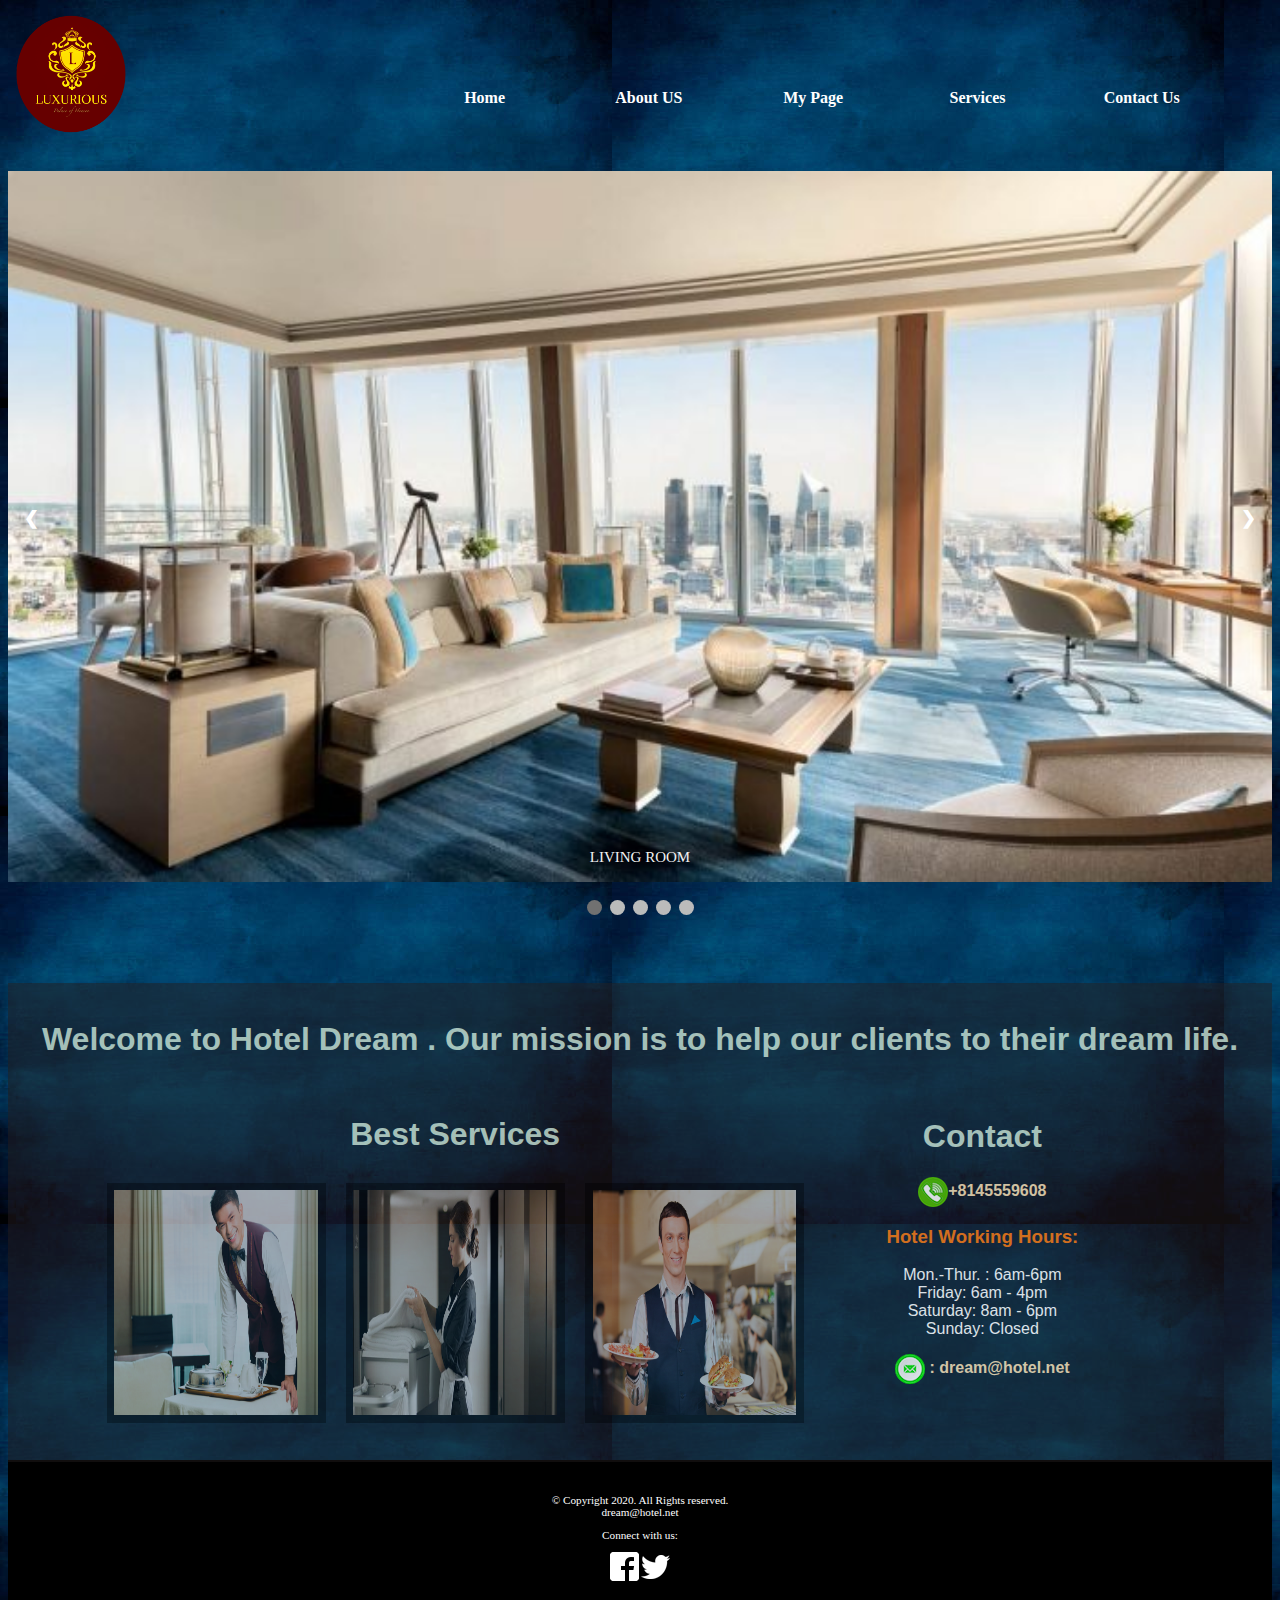
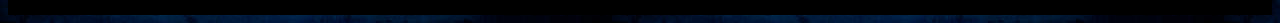
==== index.html @ ae674724 "background image to index pag" ====
<!DOCTYPE html>
<!-- This is the website created by ...... -->
<html lang="en">

<head>
    <meta charset="UTF-8" />
    <meta name="viewport" content="width=device-width, initial-scale=1.0" />
    <title>Fitness Club</title>
    <link rel="stylesheet" href="css/styles.css" />

</head>

<body background="images/background1.jpg">
    <div id="container">
        <!-- this area is for the logo -->
        <header>
            <a href="index.html"><img src="images/logohotel.png" height="10%" width="10%" alt="Hotel logo" title="hotel Logo" /></a>
        </header>
        <!-- this area is for the hyperlinks to other pages -->
        <nav>
            <ul>
                <li><a href="index.html ">Home</a></li>
                <li><a href="about.html ">About US</a></li>
                <li>
                    <a href="mypage.html ">My Page</a>
                </li>
                <li>
                    <a href="services.html ">Services</a>
                </li>
                <li><a href="contact.html ">Contact Us</a></li>
            </ul>
        </nav>


        <!-- Home Page Banner -->
        <div id="banner">
            <div class="desktop">
                <div class="slideshow-container">

                    <div class="mySlides fade">
                        <div class="numbertext"></div>
                        <img src="images/view1.jpg" style="width:100%">
                        <div class="text">LIVING ROOM</div>
                    </div>

                    <div class="mySlides fade">
                        <div class="numbertext"></div>
                        <img src="images/view2.jpg" style="width:100%">
                        <div class="text">NIGHT VIEW</div>
                    </div>

                    <div class="mySlides fade">
                        <div class="numbertext"></div>
                        <img src="images/view5.jpg" style="width:100%">
                        <div class="text">SWIMMING POOL</div>
                    </div>
                    <div class="mySlides fade">
                        <div class="numbertext"></div>
                        <img src="images/view4.jpg" style="width:100%">
                        <div class="text">Restaurant</div>
                    </div>
                    <div class="mySlides fade">
                        <div class="numbertext"></div>
                        <img src="images/bar.jpg" style=" width:100% ">
                        <div class="text ">Bar AND CLUB</div>
                    </div>

                    <a class="prev " onclick="plusSlides(-1) ">&#10094;</a>
                    <a class="next " onclick="plusSlides(1) ">&#10095;</a>

                </div>
                <br>

                <div style="text-align:center ">
                    <span class="dot " onclick="currentSlide(1) "></span>
                    <span class="dot " onclick="currentSlide(2) "></span>
                    <span class="dot " onclick="currentSlide(3) "></span>
                    <span class="dot " onclick="currentSlide(4) "></span>
                    <span class="dot " onclick="currentSlide(5) "></span>
                </div>
            </div>
        </div>

        <!-- main content of the website -->
        <main>
            <center>
                <h1>
                    Welcome to Hotel Dream . Our mission is to help our clients to their dream life.
                </h1>
            </center>
            <!-- div for the mobile view port -->
            <div class="mobile ">
                <h3>Free Booking For A Visit!</h3>
                <p>
                    <a href="tel:8145559608 "><img src="images/offer.png " />Call Us Today to Get More Offers</a>
                </p>

                <h3>Hotel Working Hours:</h3>
                <p>
                    Monday - Thursday: 6:00 am - 6:00 pm <br /> Friday: 6:00 am - 4:00 pm <br /> Saturday: 8:00 am - 6:00 pm <br /> Sunday: Closed
                </p>
            </div>
            <!-- div for desktop view port -->
            <div class="desktop ">


                <div class="home-service ">
                    <figure>
                        <center>
                            <h1>Best Services</h1>
                            <a href="classes.html "><img src="images/service1.jpg " alt="group fitness " class="only-tablet " /></a>
                            <a href="nutrition.html "><img src="images/service2.jpg " alt="good nutrition " class="only-tablet " /></a>
                            <a href="contact.html "><img src="images/services3.png " alt="sign up icon " class="only-tablet " /></a>
                        </center>

                    </figure>
                    <center>
                        <div class="tablet ">
                            <br>
                            <h1>For More Information</h1><textarea rows="4 " cols="50" onclick="javascript:alert('Enter your information'); window.open('/Users/harkiratsingh/Desktop/project 2 2/contact.html');">
                              </textarea><br>

                        </div>
                    </center>

                </div><br>
                <div class="home-contact ">
                    <center>
                        <h1>Contact</h1>
                        <a href="tel:8145559608 "><img src="images/phn.png ">+8145559608</a>
                        <h3>Hotel Working Hours:</h3>
                        <p>
                            Mon.-Thur. : 6am-6pm <br /> Friday: 6am - 4pm <br /> Saturday: 8am - 6pm <br /> Sunday: Closed
                        </p>
                        <a href="mailto:dream@hotel.net "><img src="images/mail.png "> : dream@hotel.net</a>
                    </center>

                </div>

            </div>
        </main>

        <!-- footer of the webpage -->
        <footer>
            <div id="copyright ">
                <p>
                    &copy; Copyright 2020. All Rights reserved. <br />
                    <a href="mailto:dream@hotel.net">dream@hotel.net</a>
                </p>
            </div>
            <div id="social ">
                <p>Connect with us:</p>
                <p>
                    <a href="https://www.facebook.com/dreamsuitesyyz"><img src="images/fblogo.png " alt="Facebook Logo " /></a>
                    <a href="https://twitter.com/HOTELSWEETDREA1 "><img src="images/twitterlogo.png " alt="Twitter Logo " /></a>
                </p>
            </div>
        </footer>
    </div>
    <script>
        // For banner 
        var slideIndex = 1;
        showSlides(slideIndex);

        function plusSlides(n) {
            showSlides(slideIndex += n);
        }

        function currentSlide(n) {
            showSlides(slideIndex = n);
        }

        function showSlides(n) {
            var i;
            var slides = document.getElementsByClassName("mySlides ");
            var dots = document.getElementsByClassName("dot ");
            if (n > slides.length) {
                slideIndex = 1
            }
            if (n < 1) {
                slideIndex = slides.length
            }
            for (i = 0; i < slides.length; i++) {
                slides[i].style.display = "none ";
            }
            for (i = 0; i < dots.length; i++) {
                dots[i].className = dots[i].className.replace(" active ", " ");
            }
            slides[slideIndex - 1].style.display = "block ";
            dots[slideIndex - 1].className += " active ";


        }
    </script>
</body>

</html>
---- css/styles.css ----
/* Adopting the mobile-first strategy */
      /* styles for the Mobile Layout */
      /* styles for the aside element  */
      
      aside {
          font-style: italic;
      }
      /* styles for the body of the pages */
      
      body {
          background-color: #1d1d1c;
      }
      /* styles for the id = container */
      
      #container {
          width: 100%;
          margin-left: auto;
          margin-right: auto;
      }
      /* styles rules for copyright id */
      
      #copyright {
          float: left;
          margin-top: 2em;
          width: 80%;
      }
      /* styles for the checkboxes .chkbx {
          display: inline-block;
      } */
      /* styles for the desktop class */
      
      .desktop {
          display: none;
      }
      
      .div1 {
          display: block;
          margin: auto;
          background-color: rgba(19, 21, 31, 0.767);
      }
      
      .div2 {
          width: 100%;
          margin: auto;
          background-color: rgba(19, 21, 31, 0.767);
      }
      /* styles for the equip class (e.g. images in the about page) */
      
      .equip {
          display: none;
      }
      /* styles for the footer */
      
      footer {
          font-size: 0.7em;
          text-align: center;
          margin-top: 2em;
          color: #ffffff;
          overflow: auto;
      }
      /* styles for the unordered list within form */
      /*       
      form ul {
          list-style-type: none;
      } */
      /* styles for anchor tag inside footer */
      
      footer a {
          color: #ffffff;
          text-decoration: none;
      }
      
      h3,
      h1 {
          color: #c1d9ca;
      }
      /* styles for the logo in the header div */
      
      header {
          text-align: center;
          background-color: #000000;
      }
      /* styles to have fluid images */
      
      img {
          max-width: 100%;
      }
      /* tyle for intro class */
      
      .intro {
          padding-left: 1em;
          padding-right: 1em;
          padding-top: 0.5em;
          padding-bottom: 1em;
          background-color: rgba(19, 52, 58, 0.575);
          margin: auto;
          border-radius: 5em 5em 5em 5em;
      }
      
      .intro h1 {
          color: wheat;
      }
      /* styles for the label element */
      
      label {
          display: block;
          margin-right: 1em;
          padding-bottom: 0.2em;
      }
      
      .login {
          background-color: rgba(24, 102, 155, 0.425);
          padding-bottom: 1em;
      }
      /* styles for the mobile class */
      
      .mobile {
          display: inline;
      }
      /* styles for the main div containg the page information */
      
      main {
          font-family: Verdana, Arial, sans-serif;
          font-size: 1em;
          margin-top: 0.5em;
          padding: 1em;
          border-radius: 2em 0 2em 0;
          opacity: 0.85;
          color: #ffffff;
          background-color: #02020293;
      }
      /* styles for anchor tags inside main element */
      
      main a {
          border-radius: 1em;
          font-weight: bold;
          padding: 0.5em;
          text-decoration: none;
          color: wheat;
      }
      /* styles for the nav bar containing the links */
      
      nav {
          /* font-size: 1.25em; */
          font-weight: bold;
          text-align: center;
          margin-top: -1em;
      }
      /* styles specifies the padding and margins of the unordered list in nav */
      
      nav ul {
          padding: 0;
          margin-top: 0.5em;
          margin-bottom: 0.5em;
      }
      /* styles for the li in nav */
      
      nav li {
          background-color: #02020293;
          border-radius: 2em;
          margin: 0.3em;
          padding: 0.4em;
          list-style-type: none;
      }
      /* styles for the anchor tags that are in nav li */
      
      nav li a {
          color: #ffffff;
          text-decoration: none;
      }
      /* when the link is not visited */
      
      nav li a:link {
          color: #ffffff;
      }
      /* when the link is visited */
      
      nav li a:visited {
          color: #ccccff;
      }
      /* pseudo class when hoverin over link */
      
      nav li a:hover {
          font-style: italic;
          color: #9d9d93;
      }
      /* when the links are active */
      
      nav li a:active {
          color: #6600cc;
      }
      
      p {
          color: white;
      }
      
      .register {
          margin-top: 2em;
          padding-top: 2em;
          background-color: rgba(94, 83, 34, 0.425);
          /* text-align: left; */
      }
      /* styles for the social id */
      
      #social {
          float: right;
          width: 20%;
      }
      /* styles for the images in social id */
      
      #social img {
          padding: 0.5em;
      }
      
      #selectdata {
          display: none;
          width: 100%;
      }
      /* styles for the tablet class */
      
      .tablet {
          display: none;
      }
      /* styles for input, textarea, select etc */
      
      textarea,
      input,
      select {
          display: block;
          margin-bottom: 1em;
      }
      /* styles for the video class  */
      
      .video {
          display: none;
      }
      /* Media query for TABLET viewport target - minimum width: 480px -------------------------------------------*/
      
      @media only screen and (min-width: 688px) {
          /* styles for the article elememnt */
          article {
              background-color: #02020293;
              float: left;
              margin: 0.5%;
              padding: 0.5%;
              width: 31%;
              text-align: center;
          }
          /* styles for the images inside the articles' elements - nutrition page */
          article img {
              border: solid 0.1em #1d1d1c;
          }
          article div {
              width: 90%;
              margin-left: auto;
              margin-right: auto;
          }
          /* styles for the paragraphs inside the main article element */
          article p {
              color: #000000;
              margin-top: 2%;
              padding: 1%;
              text-align: left;
          }
          /* styles for the ul in the article element */
          article ul {
              text-align: left;
          }
          /* styles for the aside element */
          aside {
              background-color: #ffffff;
              border-radius: 0 5em 5em 5em;
              padding: 1.5em;
              box-shadow: 1em 1em 1em #4c4f4d;
              margin: 1em;
          }
          /* styles for the btn class */
          .btn {
              margin-left: 12em;
          }
          /* styles for the table caaption */
          caption {
              font-size: 1.5em;
              font-weight: bold;
              padding-bottom: 0.5em;
          }
          /* styles for the contact class */
          .contact {
              background-color: transparent;
              color: #1d1d1c;
              text-decoration: underline;
              padding: 0;
          }
          /* styles for the description list terms */
          dt {
              font-weight: bold;
              margin-top: 0.7em;
          }
          /* styles for desktop */
          .desktop {
              display: block;
          }
          .div1 {
              width: 50%;
              background-color: rgba(19, 21, 31, 0.767);
              float: left;
          }
          .div2 {
              width: 50%;
              background-color: rgba(19, 21, 31, 0.767);
              float: left;
          }
          .divselect form {
              text-align: center;
          }
          /* styles for equip class */
          .equip {
              display: block;
              float: left;
              margin-right: 1.5em;
          }
          /* styles for images that are in figure element */
          figure img {
              background-color: #02020293;
              display: inline-block;
              height: 8em;
              width: 28%;
              margin: 1%;
              padding: 1%;
          }
          /* styles for main element with class flex display */
          .flex-container {
              display: flex;
          }
          /* styles for anchor tags inside figure */
          figure a {
              background-color: transparent;
              padding: 0;
              text-decoration: none;
          }
          /* styles for h1 element */
          h1 {
              text-align: center;
          }
          /* styles for unordered list (class items) */
          .items {
              display: none;
              clear: left;
              list-style-position: inside;
              /* margin-bottom: 5em; */
          }
          /* styles for the label */
          label {
              float: left;
              padding-left: 0.5em;
              text-align: right;
              width: 10em;
          }
          .login {
              background-color: rgba(24, 102, 155, 0.425);
              float: left;
              width: 40%;
              margin-left: 1%;
              margin-right: 1%;
          }
          /* styles for main */
          main {
              background-color: #02020293;
              clear: left;
              margin-top: 4em;
              border-radius: 0;
              overflow: auto;
          }
          /* styles for mobile class */
          .mobile {
              display: none;
          }
          .mypage {
              display: flex;
          }
          nav {
              padding-top: 0.5em;
              margin-bottom: 3em;
          }
          /* styles specifies horizontal dispay for navigation links */
          nav li {
              display: block;
              float: left;
              width: 18%;
              margin-left: 1%;
              margin-right: 1%;
              padding-left: 0;
              padding-right: 0;
              white-space: nowrap;
              border-radius: 0;
              background-color: transparent;
          }
          .only-desktop {
              display: none;
          }
          .only-tablet {
              display: inline;
          }
          .register {
              margin-top: 0;
              padding-top: 1em;
              background-color: rgba(94, 83, 34, 0.425);
              float: left;
              width: 48%;
              margin-left: 1%;
              margin-right: 1%;
              padding-right: 2em;
              color: #c1d9ca;
              /* text-align: left; */
          }
          /* styles for the heading h1 in the section element */
          section h1 {
              text-align: left;
              clear: left;
          }
          /* styles for the anchor element in the section element */
          section a {
              background-color: transparent;
              color: #1d1d1c;
              font-weight: normal;
              padding: 0;
              text-decoration: underline;
          }
          #services img {
              height: 20%;
          }
          /* style for class tablet */
          .tablet {
              display: inline;
          }
          /* styles for equipment titles (h1) */
          .title-equip {
              clear: left;
              padding-top: 0.5em;
          }
          /* styles for the tablet class */
          .tablet {
              display: block;
              /* margin-top: -3em; */
              margin-bottom: -1em;
          }
          /* styles for the table element */
          table {
              border: 0.1em solid #000000;
              margin-left: auto;
              margin-right: auto;
              width: 100%;
              border-collapse: collapse;
          }
          /* styles for the th and tr */
          th,
          td {
              background-color: #02020293;
              padding: 1em;
          }
          /* styles for the th */
          th {
              background-color: #02020293;
              color: #ffffff;
          }
          /* styles for the video class */
          .video {
              padding: 0.5em;
              padding-top: 2em;
              text-align: center;
              clear: left;
          }
          /* styles video tag */
          video {
              border: 0.5em ridge #02020293;
              ;
              height: auto;
              max-width: 100%;
          }
      }
      /* Media Query for desktop view port -----------------------------------------------------------*/
      
      @media only screen and (min-width: 999px) {
          /* styles for the h2 element in the article - nutrition page */
          article h2 {
              color: #000000;
          }
          /* styles for the paragraphs in article */
          article p {
              color: #000000;
          }
          /* styles for body giving gradients */
          body {
              background-color: #ffffff;
          }
          /* styles for the caption */
          caption {
              color: #ffffff;
          }
          /* styles for the contact class */
          .contact {
              color: #ffffff;
          }
          /* styles for the form element */
          /* form {
              padding: 1em;
          } */
          /* styles for the  paragraph in the form*/
          /* form p {
              color: #000000;
          } */
          /* styles for images in figure element */
          figure img {
              height: 15em;
              opacity: 0.7;
          }
          /* styles to remove transparency on hover */
          figure img:hover {
              opacity: 1;
          }
          /* styles for footer */
          footer {
              margin-top: -0.2em;
              padding: 2em;
              background-color: black;
              /* overflow: auto; */
          }
          /* styles for h1 - giving white color */
          h1 {
              color: #c1d9ca;
          }
          /* style for home-contact class */
          .home-service {
              float: left;
              width: 70%;
              display: flex;
          }
          /* style for home-contact class */
          .home-contact {
              float: right;
              width: 30%;
              display: flex;
          }
          /* styles for header */
          header {
              text-align: left;
              background-color: transparent;
          }
          h3 {
              color: #f77a14;
          }
          /* styles for anchor tags inside main element */
          main a {
              color: wheat;
          }
          /* styles for the main */
          main {
              background-color: #251e1e93;
          }
          /* styles for paragraphs inside main */
          main p {
              color: #ffffff;
              margin-left: auto;
              margin-right: auto;
              width: 90%;
          }
          /* styles for the h2 element in the main - contact page */
          main h2 {
              color: #ffffff;
          }
          /* styles for nav */
          nav {
              float: right;
              margin-top: -5em;
              margin-right: 3em;
              margin-bottom: 3;
              width: 65%;
          }
          /* styles for ul in nav for links */
          nav ul {
              margin: 0;
              /* padding-left: 0.5%;
              padding-right: 0.5%; */
          }
          /* styles for the list items in nav */
          nav li {
              margin-left: 0;
              margin-right: 0;
              padding: 0;
              width: 20%;
          }
          /* styles for anchor tag inside nav li */
          nav li a {
              display: inline-block;
              padding: 0.7em;
              /* // text-shadow: 0.2em 0.1em #3d3d35; */
          }
          /* styles for pseudo-classes */
          /* when the link is not visited */
          nav li a:link {
              color: #ffffff;
          }
          /* when the link is visited */
          nav li a:visited {
              color: #ccccff;
          }
          /* pseudo class when hoverin over link */
          nav li a:hover {
              font-style: italic;
              color: #68f530;
          }
          /* when the links are active */
          nav li a:active {
              color: #6600cc;
          }
          .only-desktop {
              display: inline;
          }
          /* styles for section element */
          section {
              color: #ffffff;
              margin-left: 1em;
              /* padding-bottom: em; */
          }
          /* styles for anchor element in section element */
          section a {
              color: #ffffff;
          }
          /* styles for the paragraphs in the section element */
          section p {
              margin-left: 0;
          }
          .tablet {
              display: none;
          }
          /* styles for the table  */
          table {
              background-color: #ffffff;
              width: 85%;
          }
      }
      /* ------------------------------------------------------------------------------------------------------------------ */
      /* for crousel */
      
      * {
          box-sizing: border-box
      }
      
      .mySlides {
          display: none
      }
      
      img {
          vertical-align: middle;
      }
      /* Slideshow container */
      
      .slideshow-container {
          max-width: 100%;
          position: relative;
          margin: auto;
      }
      /* Next & previous buttons */
      
      .prev,
      .next {
          cursor: pointer;
          position: absolute;
          top: 50%;
          width: auto;
          padding: 16px;
          margin-top: -22px;
          color: white;
          font-weight: bold;
          font-size: 18px;
          transition: 0.6s ease;
          border-radius: 0 3px 3px 0;
          user-select: none;
      }
      /* Position the "next button" to the right */
      
      .next {
          right: 0;
          border-radius: 3px 0 0 3px;
      }
      /* On hover, add a black background color with a little bit see-through */
      
      .prev:hover,
      .next:hover {
          background-color: rgba(0, 0, 0, 0.8);
      }
      /* Caption text */
      
      .text {
          color: #f2f2f2;
          font-size: 15px;
          padding: 8px 12px;
          position: absolute;
          bottom: 8px;
          width: 100%;
          text-align: center;
      }
      /* The dots/bullets/indicators */
      
      .dot {
          cursor: pointer;
          height: 15px;
          width: 15px;
          margin: 0 2px;
          background-color: #bbb;
          border-radius: 50%;
          display: inline-block;
          transition: background-color 0.6s ease;
      }
      
      .active,
      .dot:hover {
          background-color: #717171;
      }
      /* Fading animation */
      
      .fade {
          -webkit-animation-name: fade;
          -webkit-animation-duration: 1.5s;
          animation-name: fade;
          animation-duration: 1.5s;
      }
      
      @-webkit-keyframes fade {
          from {
              opacity: .4
          }
          to {
              opacity: 1
          }
      }
      
      @keyframes fade {
          from {
              opacity: .4
          }
          to {
              opacity: 1
          }
      }
      /* On smaller screens, decrease text size */
      
      @media only screen and (max-width: 300px) {
          .prev,
          .next,
          .text {
              font-size: 11px
          }
      }
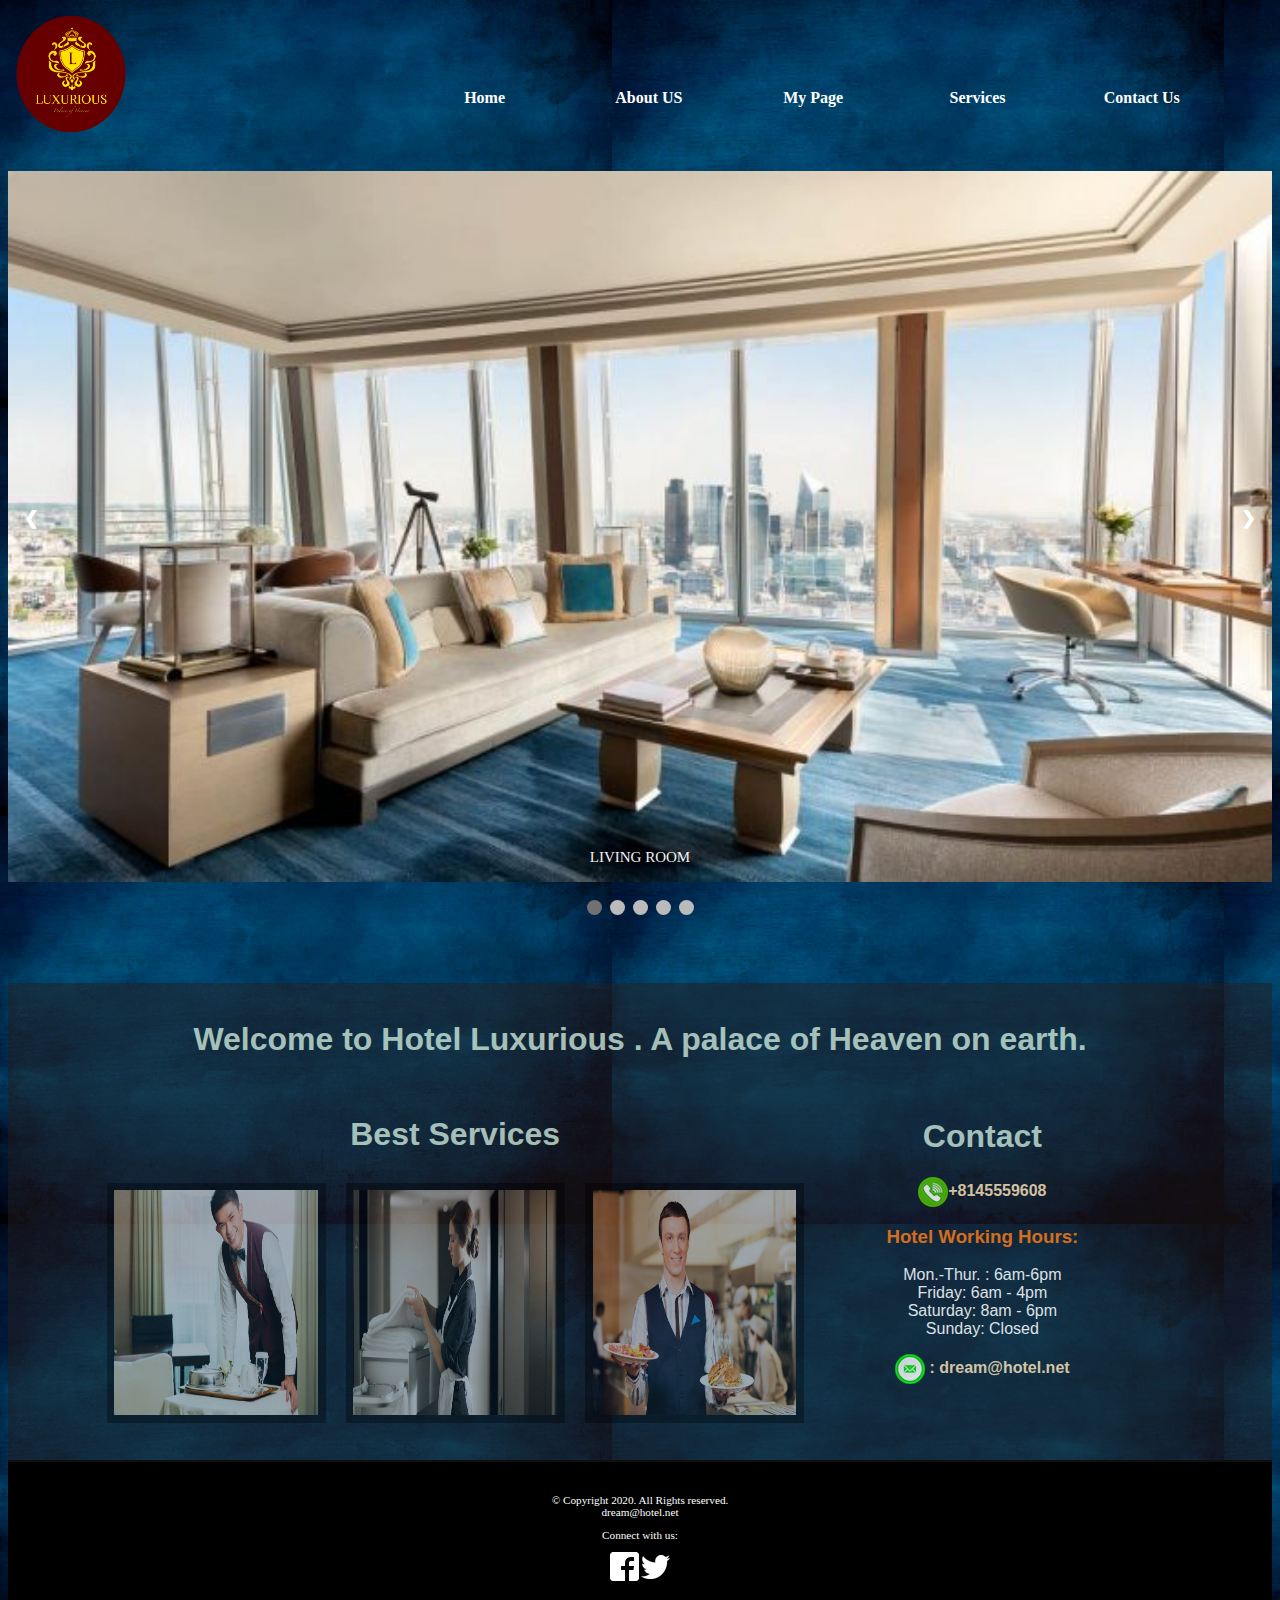
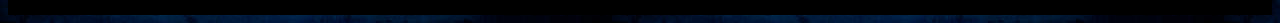
==== commit 0933b21f: "background image of index page" ====
--- a/index.html
+++ b/index.html
@@ -85,7 +85,7 @@
         <main>
             <center>
                 <h1>
-                    Welcome to Hotel Dream . Our mission is to help our clients to their dream life.
+                    Welcome to Hotel Luxurious . A palace of Heaven on earth.
                 </h1>
             </center>
             <!-- div for the mobile view port -->
@@ -194,4 +194,4 @@
     </script>
 </body>
 
-</html>+</html>
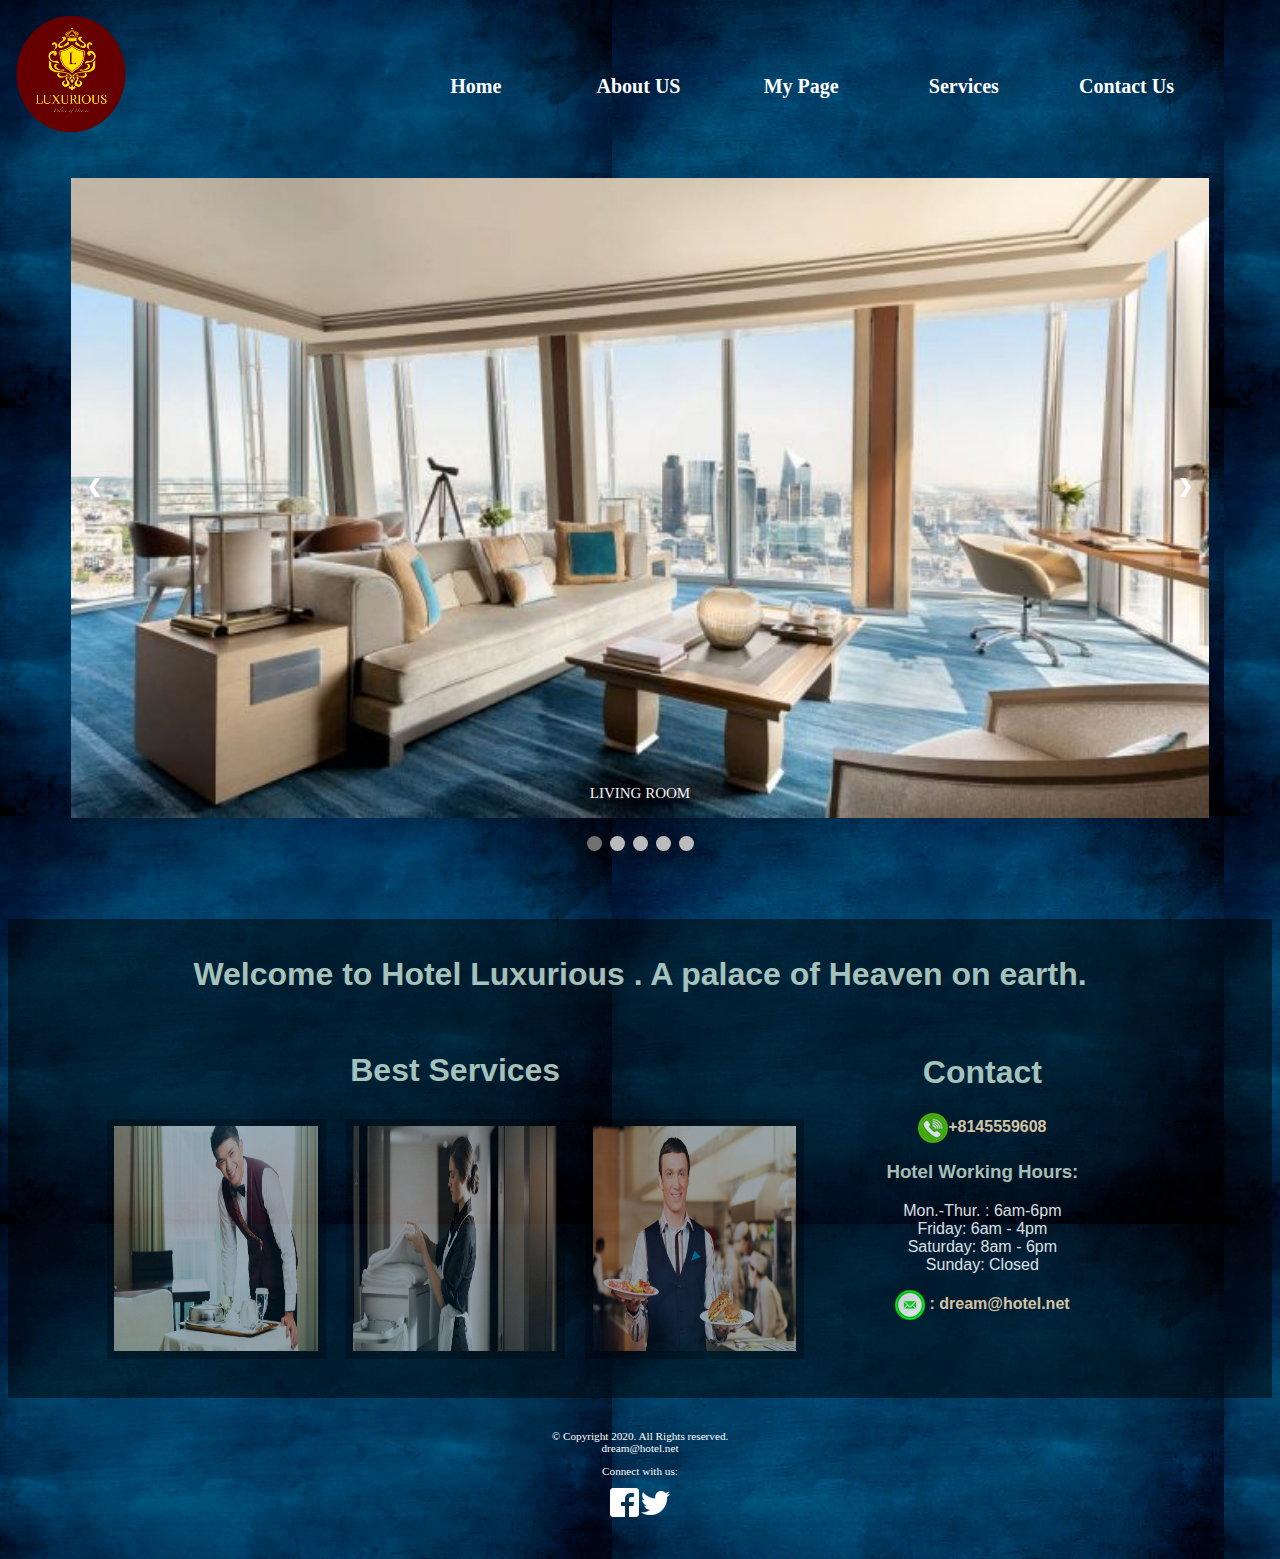
==== commit cbbfc703: "Merge branch 'master' of https://github.com/harkirat4u/harkirat4u-GABRU-S_DreamHotel_FP" ====
--- a/index.html
+++ b/index.html
@@ -194,4 +194,4 @@
     </script>
 </body>
 
-</html>
+</html>--- a/css/styles.css
+++ b/css/styles.css
@@ -1,754 +1,752 @@
-      /* Adopting the mobile-first strategy */
-      /* styles for the Mobile Layout */
-      /* styles for the aside element  */
-      
-      aside {
-          font-style: italic;
-      }
-      /* styles for the body of the pages */
-      
-      body {
-          background-color: #1d1d1c;
-      }
-      /* styles for the id = container */
-      
-      #container {
-          width: 100%;
-          margin-left: auto;
-          margin-right: auto;
-      }
-      /* styles rules for copyright id */
-      
-      #copyright {
-          float: left;
-          margin-top: 2em;
-          width: 80%;
-      }
-      /* styles for the checkboxes .chkbx {
+           /* Adopting the mobile-first strategy */
+           /* styles for the Mobile Layout */
+           /* styles for the aside element  */
+           
+           aside {
+               font-style: italic;
+           }
+           /* styles for the body of the pages */
+           
+           body {
+               background-color: #1d1d1c;
+           }
+           /* styles for the id = container */
+           
+           #container {
+               width: 100%;
+               margin-left: auto;
+               margin-right: auto;
+           }
+           /* styles rules for copyright id */
+           
+           #copyright {
+               float: left;
+               margin-top: 2em;
+               width: 80%;
+           }
+           /* styles for the checkboxes .chkbx {
           display: inline-block;
       } */
-      /* styles for the desktop class */
-      
-      .desktop {
-          display: none;
-      }
-      
-      .div1 {
-          display: block;
-          margin: auto;
-          background-color: rgba(19, 21, 31, 0.767);
-      }
-      
-      .div2 {
-          width: 100%;
-          margin: auto;
-          background-color: rgba(19, 21, 31, 0.767);
-      }
-      /* styles for the equip class (e.g. images in the about page) */
-      
-      .equip {
-          display: none;
-      }
-      /* styles for the footer */
-      
-      footer {
-          font-size: 0.7em;
-          text-align: center;
-          margin-top: 2em;
-          color: #ffffff;
-          overflow: auto;
-      }
-      /* styles for the unordered list within form */
-      /*       
+           /* styles for the desktop class */
+           
+           .desktop {
+               display: none;
+           }
+           
+           .div1 {
+               display: block;
+               margin: auto;
+               background-color: rgba(19, 21, 31, 0.767);
+           }
+           
+           .div2 {
+               width: 100%;
+               margin: auto;
+               background-color: rgba(19, 21, 31, 0.767);
+           }
+           /* styles for the equip class (e.g. images in the about page) */
+           
+           .equip {
+               display: none;
+           }
+           /* styles for the footer */
+           
+           footer {
+               font-size: 0.7em;
+               text-align: center;
+               margin-top: 2em;
+               color: #ffffff;
+               overflow: auto;
+           }
+           /* styles for the unordered list within form */
+           /*       
       form ul {
           list-style-type: none;
       } */
-      /* styles for anchor tag inside footer */
-      
-      footer a {
-          color: #ffffff;
-          text-decoration: none;
-      }
-      
-      h3,
-      h1 {
-          color: #c1d9ca;
-      }
-      /* styles for the logo in the header div */
-      
-      header {
-          text-align: center;
-          background-color: #000000;
-      }
-      /* styles to have fluid images */
-      
-      img {
-          max-width: 100%;
-      }
-      /* tyle for intro class */
-      
-      .intro {
-          padding-left: 1em;
-          padding-right: 1em;
-          padding-top: 0.5em;
-          padding-bottom: 1em;
-          background-color: rgba(19, 52, 58, 0.575);
-          margin: auto;
-          border-radius: 5em 5em 5em 5em;
-      }
-      
-      .intro h1 {
-          color: wheat;
-      }
-      /* styles for the label element */
-      
-      label {
-          display: block;
-          margin-right: 1em;
-          padding-bottom: 0.2em;
-      }
-      
-      .login {
-          background-color: rgba(24, 102, 155, 0.425);
-          padding-bottom: 1em;
-      }
-      /* styles for the mobile class */
-      
-      .mobile {
-          display: inline;
-      }
-      /* styles for the main div containg the page information */
-      
-      main {
-          font-family: Verdana, Arial, sans-serif;
-          font-size: 1em;
-          margin-top: 0.5em;
-          padding: 1em;
-          border-radius: 2em 0 2em 0;
-          opacity: 0.85;
-          color: #ffffff;
-          background-color: #02020293;
-      }
-      /* styles for anchor tags inside main element */
-      
-      main a {
-          border-radius: 1em;
-          font-weight: bold;
-          padding: 0.5em;
-          text-decoration: none;
-          color: wheat;
-      }
-      /* styles for the nav bar containing the links */
-      
-      nav {
-          /* font-size: 1.25em; */
-          font-weight: bold;
-          text-align: center;
-          margin-top: -1em;
-      }
-      /* styles specifies the padding and margins of the unordered list in nav */
-      
-      nav ul {
-          padding: 0;
-          margin-top: 0.5em;
-          margin-bottom: 0.5em;
-      }
-      /* styles for the li in nav */
-      
-      nav li {
-          background-color: #02020293;
-          border-radius: 2em;
-          margin: 0.3em;
-          padding: 0.4em;
-          list-style-type: none;
-      }
-      /* styles for the anchor tags that are in nav li */
-      
-      nav li a {
-          color: #ffffff;
-          text-decoration: none;
-      }
-      /* when the link is not visited */
-      
-      nav li a:link {
-          color: #ffffff;
-      }
-      /* when the link is visited */
-      
-      nav li a:visited {
-          color: #ccccff;
-      }
-      /* pseudo class when hoverin over link */
-      
-      nav li a:hover {
-          font-style: italic;
-          color: #9d9d93;
-      }
-      /* when the links are active */
-      
-      nav li a:active {
-          color: #6600cc;
-      }
-      
-      p {
-          color: white;
-      }
-      
-      .register {
-          margin-top: 2em;
-          padding-top: 2em;
-          background-color: rgba(94, 83, 34, 0.425);
-          /* text-align: left; */
-      }
-      /* styles for the social id */
-      
-      #social {
-          float: right;
-          width: 20%;
-      }
-      /* styles for the images in social id */
-      
-      #social img {
-          padding: 0.5em;
-      }
-      
-      #selectdata {
-          display: none;
-          width: 100%;
-      }
-      /* styles for the tablet class */
-      
-      .tablet {
-          display: none;
-      }
-      /* styles for input, textarea, select etc */
-      
-      textarea,
-      input,
-      select {
-          display: block;
-          margin-bottom: 1em;
-      }
-      /* styles for the video class  */
-      
-      .video {
-          display: none;
-      }
-      /* Media query for TABLET viewport target - minimum width: 480px -------------------------------------------*/
-      
-      @media only screen and (min-width: 688px) {
-          /* styles for the article elememnt */
-          article {
-              background-color: #02020293;
-              float: left;
-              margin: 0.5%;
-              padding: 0.5%;
-              width: 31%;
-              text-align: center;
-          }
-          /* styles for the images inside the articles' elements - nutrition page */
-          article img {
-              border: solid 0.1em #1d1d1c;
-          }
-          article div {
-              width: 90%;
-              margin-left: auto;
-              margin-right: auto;
-          }
-          /* styles for the paragraphs inside the main article element */
-          article p {
-              color: #000000;
-              margin-top: 2%;
-              padding: 1%;
-              text-align: left;
-          }
-          /* styles for the ul in the article element */
-          article ul {
-              text-align: left;
-          }
-          /* styles for the aside element */
-          aside {
-              background-color: #ffffff;
-              border-radius: 0 5em 5em 5em;
-              padding: 1.5em;
-              box-shadow: 1em 1em 1em #4c4f4d;
-              margin: 1em;
-          }
-          /* styles for the btn class */
-          .btn {
-              margin-left: 12em;
-          }
-          /* styles for the table caaption */
-          caption {
-              font-size: 1.5em;
-              font-weight: bold;
-              padding-bottom: 0.5em;
-          }
-          /* styles for the contact class */
-          .contact {
-              background-color: transparent;
-              color: #1d1d1c;
-              text-decoration: underline;
-              padding: 0;
-          }
-          /* styles for the description list terms */
-          dt {
-              font-weight: bold;
-              margin-top: 0.7em;
-          }
-          /* styles for desktop */
-          .desktop {
-              display: block;
-          }
-          .div1 {
-              width: 50%;
-              background-color: rgba(19, 21, 31, 0.767);
-              float: left;
-          }
-          .div2 {
-              width: 50%;
-              background-color: rgba(19, 21, 31, 0.767);
-              float: left;
-          }
-          .divselect form {
-              text-align: center;
-          }
-          /* styles for equip class */
-          .equip {
-              display: block;
-              float: left;
-              margin-right: 1.5em;
-          }
-          /* styles for images that are in figure element */
-          figure img {
-              background-color: #02020293;
-              display: inline-block;
-              height: 8em;
-              width: 28%;
-              margin: 1%;
-              padding: 1%;
-          }
-          /* styles for main element with class flex display */
-          .flex-container {
-              display: flex;
-          }
-          /* styles for anchor tags inside figure */
-          figure a {
-              background-color: transparent;
-              padding: 0;
-              text-decoration: none;
-          }
-          /* styles for h1 element */
-          h1 {
-              text-align: center;
-          }
-          /* styles for unordered list (class items) */
-          .items {
-              display: none;
-              clear: left;
-              list-style-position: inside;
-              /* margin-bottom: 5em; */
-          }
-          /* styles for the label */
-          label {
-              float: left;
-              padding-left: 0.5em;
-              text-align: right;
-              width: 10em;
-          }
-          .login {
-              background-color: rgba(24, 102, 155, 0.425);
-              float: left;
-              width: 40%;
-              margin-left: 1%;
-              margin-right: 1%;
-          }
-          /* styles for main */
-          main {
-              background-color: #02020293;
-              clear: left;
-              margin-top: 4em;
-              border-radius: 0;
-              overflow: auto;
-          }
-          /* styles for mobile class */
-          .mobile {
-              display: none;
-          }
-          .mypage {
-              display: flex;
-          }
-          nav {
-              padding-top: 0.5em;
-              margin-bottom: 3em;
-          }
-          /* styles specifies horizontal dispay for navigation links */
-          nav li {
-              display: block;
-              float: left;
-              width: 18%;
-              margin-left: 1%;
-              margin-right: 1%;
-              padding-left: 0;
-              padding-right: 0;
-              white-space: nowrap;
-              border-radius: 0;
-              background-color: transparent;
-          }
-          .only-desktop {
-              display: none;
-          }
-          .only-tablet {
-              display: inline;
-          }
-          .register {
-              margin-top: 0;
-              padding-top: 1em;
-              background-color: rgba(94, 83, 34, 0.425);
-              float: left;
-              width: 48%;
-              margin-left: 1%;
-              margin-right: 1%;
-              padding-right: 2em;
-              color: #c1d9ca;
-              /* text-align: left; */
-          }
-          /* styles for the heading h1 in the section element */
-          section h1 {
-              text-align: left;
-              clear: left;
-          }
-          /* styles for the anchor element in the section element */
-          section a {
-              background-color: transparent;
-              color: #1d1d1c;
-              font-weight: normal;
-              padding: 0;
-              text-decoration: underline;
-          }
-          #services img {
-              height: 20%;
-          }
-          /* style for class tablet */
-          .tablet {
-              display: inline;
-          }
-          /* styles for equipment titles (h1) */
-          .title-equip {
-              clear: left;
-              padding-top: 0.5em;
-          }
-          /* styles for the tablet class */
-          .tablet {
-              display: block;
-              /* margin-top: -3em; */
-              margin-bottom: -1em;
-          }
-          /* styles for the table element */
-          table {
-              border: 0.1em solid #000000;
-              margin-left: auto;
-              margin-right: auto;
-              width: 100%;
-              border-collapse: collapse;
-          }
-          /* styles for the th and tr */
-          th,
-          td {
-              background-color: #02020293;
-              padding: 1em;
-          }
-          /* styles for the th */
-          th {
-              background-color: #02020293;
-              color: #ffffff;
-          }
-          /* styles for the video class */
-          .video {
-              padding: 0.5em;
-              padding-top: 2em;
-              text-align: center;
-              clear: left;
-          }
-          /* styles video tag */
-          video {
-              border: 0.5em ridge #02020293;
-              ;
-              height: auto;
-              max-width: 100%;
-          }
-      }
-      /* Media Query for desktop view port -----------------------------------------------------------*/
-      
-      @media only screen and (min-width: 999px) {
-          /* styles for the h2 element in the article - nutrition page */
-          article h2 {
-              color: #000000;
-          }
-          /* styles for the paragraphs in article */
-          article p {
-              color: #000000;
-          }
-          /* styles for body giving gradients */
-          body {
-              background-color: #ffffff;
-          }
-          /* styles for the caption */
-          caption {
-              color: #ffffff;
-          }
-          /* styles for the contact class */
-          .contact {
-              color: #ffffff;
-          }
-          /* styles for the form element */
-          /* form {
+           /* styles for anchor tag inside footer */
+           
+           footer a {
+               color: #ffffff;
+               text-decoration: none;
+           }
+           
+           h3,
+           h1 {
+               color: #c1d9ca;
+           }
+           /* styles for the logo in the header div */
+           
+           header {
+               text-align: center;
+               background-image: url();
+           }
+           /* styles to have fluid images */
+           
+           img {
+               max-width: 100%;
+           }
+           /* tyle for intro class */
+           
+           .intro {
+               padding-left: 1em;
+               padding-right: 1em;
+               padding-top: 0.5em;
+               padding-bottom: 1em;
+               background-color: rgba(19, 52, 58, 0.575);
+               margin: auto;
+               border-radius: 5em 5em 5em 5em;
+           }
+           
+           .intro h1 {
+               color: wheat;
+           }
+           /* styles for the label element */
+           
+           label {
+               display: block;
+               margin-right: 1em;
+               padding-bottom: 0.2em;
+           }
+           
+           .login {
+               background-color: rgba(24, 102, 155, 0.425);
+               padding-bottom: 1em;
+           }
+           /* styles for the mobile class */
+           
+           .mobile {
+               display: inline;
+           }
+           /* styles for the main div containg the page information */
+           
+           main {
+               font-family: Verdana, Arial, sans-serif;
+               font-size: 1em;
+               margin-top: 0.5em;
+               padding: 1em;
+               border-radius: 2em 0 2em 0;
+               opacity: 0.85;
+               color: #ffffff;
+               background-color: #02020293;
+           }
+           /* styles for anchor tags inside main element */
+           
+           main a {
+               border-radius: 1em;
+               font-weight: bold;
+               padding: 0.5em;
+               text-decoration: none;
+               color: wheat;
+           }
+           /* styles for the nav bar containing the links */
+           
+           nav {
+               font-size: 1.25em;
+               font-weight: bold;
+               text-align: center;
+               margin-top: -1em;
+           }
+           /* styles specifies the padding and margins of the unordered list in nav */
+           
+           nav ul {
+               padding: 0;
+               margin-top: 0.5em;
+               margin-bottom: 0.5em;
+           }
+           /* styles for the li in nav */
+           
+           nav li {
+               background-color: #02020293;
+               border-radius: 2em;
+               margin: 0.3em;
+               padding: 0.4em;
+               list-style-type: none;
+           }
+           /* styles for the anchor tags that are in nav li */
+           
+           nav li a {
+               color: #ffffff;
+               text-decoration: none;
+           }
+           /* when the link is not visited */
+           
+           nav li a:link {
+               color: #ffffff;
+           }
+           /* when the link is visited */
+           
+           nav li a:visited {
+               color: #ccccff;
+           }
+           /* pseudo class when hoverin over link */
+           
+           nav li a:hover {
+               font-style: italic;
+               color: #9d9d93;
+           }
+           /* when the links are active */
+           
+           nav li a:active {
+               color: #6600cc;
+           }
+           
+           p {
+               color: white;
+           }
+           
+           .register {
+               margin-top: 2em;
+               padding-top: 2em;
+               background-color: rgba(94, 83, 34, 0.425);
+               /* text-align: left; */
+           }
+           /* styles for the social id */
+           
+           #social {
+               float: right;
+               width: 20%;
+           }
+           /* styles for the images in social id */
+           
+           #social img {
+               padding: 0.5em;
+           }
+           
+           #selectdata {
+               display: none;
+               width: 100%;
+           }
+           /* styles for the tablet class */
+           
+           .tablet {
+               display: none;
+           }
+           /* styles for input, textarea, select etc */
+           
+           textarea,
+           input,
+           select {
+               display: block;
+               margin-bottom: 1em;
+           }
+           /* styles for the video class  */
+           
+           .video {
+               display: none;
+           }
+           /* Media query for TABLET viewport target - minimum width: 480px -------------------------------------------*/
+           
+           @media only screen and (min-width: 688px) {
+               /* styles for the article elememnt */
+               article {
+                   background-color: #02020293;
+                   float: left;
+                   margin: 0.5%;
+                   padding: 0.5%;
+                   width: 31%;
+                   text-align: center;
+               }
+               /* styles for the images inside the articles' elements - nutrition page */
+               article img {
+                   border: solid 0.1em #1d1d1c;
+               }
+               article div {
+                   width: 90%;
+                   margin-left: auto;
+                   margin-right: auto;
+               }
+               /* styles for the paragraphs inside the main article element */
+               article p {
+                   color: #000000;
+                   margin-top: 2%;
+                   padding: 1%;
+                   text-align: left;
+               }
+               /* styles for the ul in the article element */
+               article ul {
+                   text-align: left;
+               }
+               /* styles for the aside element */
+               aside {
+                   background-color: #ffffff;
+                   border-radius: 0 5em 5em 5em;
+                   padding: 1.5em;
+                   box-shadow: 1em 1em 1em #4c4f4d;
+                   margin: 1em;
+               }
+               /* styles for the btn class */
+               .btn {
+                   margin-left: 12em;
+               }
+               /* styles for the table caaption */
+               caption {
+                   font-size: 1.5em;
+                   font-weight: bold;
+                   padding-bottom: 0.5em;
+               }
+               /* styles for the contact class */
+               .contact {
+                   background-color: transparent;
+                   color: #1d1d1c;
+                   text-decoration: underline;
+                   padding: 0;
+               }
+               /* styles for the description list terms */
+               dt {
+                   font-weight: bold;
+                   margin-top: 0.7em;
+               }
+               /* styles for desktop */
+               .desktop {
+                   display: block;
+               }
+               .div1 {
+                   width: 50%;
+                   background-color: rgba(19, 21, 31, 0.767);
+                   float: left;
+               }
+               .div2 {
+                   width: 50%;
+                   background-color: rgba(19, 21, 31, 0.767);
+                   float: left;
+               }
+               .divselect form {
+                   text-align: center;
+               }
+               /* styles for equip class */
+               .equip {
+                   display: block;
+                   float: left;
+                   margin-right: 1.5em;
+               }
+               /* styles for images that are in figure element */
+               figure img {
+                   background-color: #02020293;
+                   display: inline-block;
+                   height: 8em;
+                   width: 28%;
+                   margin: 1%;
+                   padding: 1%;
+               }
+               /* styles for main element with class flex display */
+               .flex-container {
+                   display: flex;
+               }
+               /* styles for anchor tags inside figure */
+               figure a {
+                   background-color: transparent;
+                   padding: 0;
+                   text-decoration: none;
+               }
+               /* styles for h1 element */
+               h1 {
+                   text-align: center;
+               }
+               /* styles for unordered list (class items) */
+               .items {
+                   display: none;
+                   clear: left;
+                   list-style-position: inside;
+                   /* margin-bottom: 5em; */
+               }
+               /* styles for the label */
+               label {
+                   float: left;
+                   padding-left: 0.5em;
+                   text-align: right;
+                   width: 10em;
+               }
+               .login {
+                   background-color: rgba(24, 102, 155, 0.425);
+                   float: left;
+                   width: 40%;
+                   margin-left: 1%;
+                   margin-right: 1%;
+               }
+               /* styles for main */
+               main {
+                   background-color: #02020293;
+                   clear: left;
+                   margin-top: 4em;
+                   border-radius: 0;
+                   overflow: auto;
+               }
+               /* styles for mobile class */
+               .mobile {
+                   display: none;
+               }
+               .mypage {
+                   display: flex;
+               }
+               nav {
+                   padding-top: 0.5em;
+                   margin-bottom: 3em;
+               }
+               /* styles specifies horizontal dispay for navigation links */
+               nav li {
+                   display: block;
+                   float: left;
+                   width: 18%;
+                   margin-left: 1%;
+                   margin-right: 1%;
+                   padding-left: 0;
+                   padding-right: 0;
+                   white-space: nowrap;
+                   border-radius: 0;
+                   background-color: transparent;
+               }
+               .only-desktop {
+                   display: none;
+               }
+               .only-tablet {
+                   display: inline;
+               }
+               .register {
+                   margin-top: 0;
+                   padding-top: 1em;
+                   background-color: rgba(94, 83, 34, 0.425);
+                   float: left;
+                   width: 48%;
+                   margin-left: 1%;
+                   margin-right: 1%;
+                   padding-right: 2em;
+                   color: #c1d9ca;
+                   /* text-align: left; */
+               }
+               /* styles for the heading h1 in the section element */
+               section h1 {
+                   text-align: left;
+                   clear: left;
+               }
+               /* styles for the anchor element in the section element */
+               section a {
+                   background-color: transparent;
+                   color: #1d1d1c;
+                   font-weight: normal;
+                   padding: 0;
+                   text-decoration: underline;
+               }
+               #services img {
+                   height: 20%;
+               }
+               /* style for class tablet */
+               .tablet {
+                   display: inline;
+               }
+               /* styles for equipment titles (h1) */
+               .title-equip {
+                   clear: left;
+                   padding-top: 0.5em;
+               }
+               /* styles for the tablet class */
+               .tablet {
+                   display: block;
+                   /* margin-top: -3em; */
+                   margin-bottom: -1em;
+               }
+               /* styles for the table element */
+               table {
+                   border: 0.1em solid #000000;
+                   margin-left: auto;
+                   margin-right: auto;
+                   width: 100%;
+                   border-collapse: collapse;
+               }
+               /* styles for the th and tr */
+               th,
+               td {
+                   background-color: #02020293;
+                   padding: 1em;
+               }
+               /* styles for the th */
+               th {
+                   background-color: #02020293;
+                   color: #ffffff;
+               }
+               /* styles for the video class */
+               .video {
+                   padding: 0.5em;
+                   padding-top: 2em;
+                   text-align: center;
+                   clear: left;
+               }
+               /* styles video tag */
+               video {
+                   border: 0.5em ridge #02020293;
+                   ;
+                   height: auto;
+                   max-width: 100%;
+               }
+           }
+           /* Media Query for desktop view port -----------------------------------------------------------*/
+           
+           @media only screen and (min-width: 999px) {
+               /* styles for the h2 element in the article - nutrition page */
+               article h2 {
+                   color: #000000;
+               }
+               /* styles for the paragraphs in article */
+               article p {
+                   color: #000000;
+               }
+               /* styles for body giving gradients */
+               body {
+                   background-color: #ffffff;
+               }
+               /* styles for the caption */
+               caption {
+                   color: #ffffff;
+               }
+               /* styles for the contact class */
+               .contact {
+                   color: #ffffff;
+               }
+               /* styles for the form element */
+               /* form {
               padding: 1em;
           } */
-          /* styles for the  paragraph in the form*/
-          /* form p {
+               /* styles for the  paragraph in the form*/
+               /* form p {
               color: #000000;
           } */
-          /* styles for images in figure element */
-          figure img {
-              height: 15em;
-              opacity: 0.7;
-          }
-          /* styles to remove transparency on hover */
-          figure img:hover {
-              opacity: 1;
-          }
-          /* styles for footer */
-          footer {
-              margin-top: -0.2em;
-              padding: 2em;
-              background-color: black;
-              /* overflow: auto; */
-          }
-          /* styles for h1 - giving white color */
-          h1 {
-              color: #c1d9ca;
-          }
-          /* style for home-contact class */
-          .home-service {
-              float: left;
-              width: 70%;
-              display: flex;
-          }
-          /* style for home-contact class */
-          .home-contact {
-              float: right;
-              width: 30%;
-              display: flex;
-          }
-          /* styles for header */
-          header {
-              text-align: left;
-              background-color: transparent;
-          }
-          h3 {
-              color: #f77a14;
-          }
-          /* styles for anchor tags inside main element */
-          main a {
-              color: wheat;
-          }
-          /* styles for the main */
-          main {
-              background-color: #251e1e93;
-          }
-          /* styles for paragraphs inside main */
-          main p {
-              color: #ffffff;
-              margin-left: auto;
-              margin-right: auto;
-              width: 90%;
-          }
-          /* styles for the h2 element in the main - contact page */
-          main h2 {
-              color: #ffffff;
-          }
-          /* styles for nav */
-          nav {
-              float: right;
-              margin-top: -5em;
-              margin-right: 3em;
-              margin-bottom: 3;
-              width: 65%;
-          }
-          /* styles for ul in nav for links */
-          nav ul {
-              margin: 0;
-              /* padding-left: 0.5%;
-              padding-right: 0.5%; */
-          }
-          /* styles for the list items in nav */
-          nav li {
-              margin-left: 0;
-              margin-right: 0;
-              padding: 0;
-              width: 20%;
-          }
-          /* styles for anchor tag inside nav li */
-          nav li a {
-              display: inline-block;
-              padding: 0.7em;
-              /* // text-shadow: 0.2em 0.1em #3d3d35; */
-          }
-          /* styles for pseudo-classes */
-          /* when the link is not visited */
-          nav li a:link {
-              color: #ffffff;
-          }
-          /* when the link is visited */
-          nav li a:visited {
-              color: #ccccff;
-          }
-          /* pseudo class when hoverin over link */
-          nav li a:hover {
-              font-style: italic;
-              color: #68f530;
-          }
-          /* when the links are active */
-          nav li a:active {
-              color: #6600cc;
-          }
-          .only-desktop {
-              display: inline;
-          }
-          /* styles for section element */
-          section {
-              color: #ffffff;
-              margin-left: 1em;
-              /* padding-bottom: em; */
-          }
-          /* styles for anchor element in section element */
-          section a {
-              color: #ffffff;
-          }
-          /* styles for the paragraphs in the section element */
-          section p {
-              margin-left: 0;
-          }
-          .tablet {
-              display: none;
-          }
-          /* styles for the table  */
-          table {
-              background-color: #ffffff;
-              width: 85%;
-          }
-      }
-      /* ------------------------------------------------------------------------------------------------------------------ */
-      /* for crousel */
-      
-      * {
-          box-sizing: border-box
-      }
-      
-      .mySlides {
-          display: none
-      }
-      
-      img {
-          vertical-align: middle;
-      }
-      /* Slideshow container */
-      
-      .slideshow-container {
-          max-width: 100%;
-          position: relative;
-          margin: auto;
-      }
-      /* Next & previous buttons */
-      
-      .prev,
-      .next {
-          cursor: pointer;
-          position: absolute;
-          top: 50%;
-          width: auto;
-          padding: 16px;
-          margin-top: -22px;
-          color: white;
-          font-weight: bold;
-          font-size: 18px;
-          transition: 0.6s ease;
-          border-radius: 0 3px 3px 0;
-          user-select: none;
-      }
-      /* Position the "next button" to the right */
-      
-      .next {
-          right: 0;
-          border-radius: 3px 0 0 3px;
-      }
-      /* On hover, add a black background color with a little bit see-through */
-      
-      .prev:hover,
-      .next:hover {
-          background-color: rgba(0, 0, 0, 0.8);
-      }
-      /* Caption text */
-      
-      .text {
-          color: #f2f2f2;
-          font-size: 15px;
-          padding: 8px 12px;
-          position: absolute;
-          bottom: 8px;
-          width: 100%;
-          text-align: center;
-      }
-      /* The dots/bullets/indicators */
-      
-      .dot {
-          cursor: pointer;
-          height: 15px;
-          width: 15px;
-          margin: 0 2px;
-          background-color: #bbb;
-          border-radius: 50%;
-          display: inline-block;
-          transition: background-color 0.6s ease;
-      }
-      
-      .active,
-      .dot:hover {
-          background-color: #717171;
-      }
-      /* Fading animation */
-      
-      .fade {
-          -webkit-animation-name: fade;
-          -webkit-animation-duration: 1.5s;
-          animation-name: fade;
-          animation-duration: 1.5s;
-      }
-      
-      @-webkit-keyframes fade {
-          from {
-              opacity: .4
-          }
-          to {
-              opacity: 1
-          }
-      }
-      
-      @keyframes fade {
-          from {
-              opacity: .4
-          }
-          to {
-              opacity: 1
-          }
-      }
-      /* On smaller screens, decrease text size */
-      
-      @media only screen and (max-width: 300px) {
-          .prev,
-          .next,
-          .text {
-              font-size: 11px
-          }
-      }+               /* styles for images in figure element */
+               figure img {
+                   height: 15em;
+                   opacity: 0.7;
+               }
+               /* styles to remove transparency on hover */
+               figure img:hover {
+                   opacity: 1;
+               }
+               /* styles for footer */
+               footer {
+                   margin-top: -0.2em;
+                   padding: 2em;
+                   /* overflow: auto; */
+               }
+               /* styles for h1 - giving white color */
+               h1 {
+                   color: #c1d9ca;
+               }
+               /* style for home-contact class */
+               .home-service {
+                   float: left;
+                   width: 70%;
+                   display: flex;
+               }
+               /* style for home-contact class */
+               .home-contact {
+                   float: right;
+                   width: 30%;
+                   display: flex;
+               }
+               /* styles for header */
+               header {
+                   text-align: left;
+                   background-color: transparent;
+               }
+               h3 {
+                   color: #c1d9ca;
+               }
+               /* styles for anchor tags inside main element */
+               main a {
+                   color: wheat;
+               }
+               /* styles for the main */
+               main {
+                   background-color: #02020293;
+               }
+               /* styles for paragraphs inside main */
+               main p {
+                   color: #ffffff;
+                   margin-left: auto;
+                   margin-right: auto;
+                   width: 90%;
+               }
+               /* styles for the h2 element in the main - contact page */
+               main h2 {
+                   color: #ffffff;
+               }
+               /* styles for nav */
+               nav {
+                   float: right;
+                   margin-top: -5em;
+                   margin-right: 3em;
+                   margin-bottom: 3;
+                   width: 65%;
+               }
+               /* styles for ul in nav for links */
+               nav ul {
+                   margin: 0;
+                   padding-left: 0.5%;
+                   padding-right: 0.5%;
+               }
+               /* styles for the list items in nav */
+               nav li {
+                   margin-left: 0;
+                   margin-right: 0;
+                   padding: 0;
+                   width: 20%;
+               }
+               /* styles for anchor tag inside nav li */
+               nav li a {
+                   display: inline-block;
+                   padding: 0.7em;
+               }
+               /* styles for pseudo-classes */
+               /* when the link is not visited */
+               nav li a:link {
+                   color: #ffffff;
+               }
+               /* when the link is visited */
+               nav li a:visited {
+                   color: #ccccff;
+               }
+               /* pseudo class when hoverin over link */
+               nav li a:hover {
+                   font-style: italic;
+                   color: #9d9d93;
+               }
+               /* when the links are active */
+               nav li a:active {
+                   color: #6600cc;
+               }
+               .only-desktop {
+                   display: inline;
+               }
+               /* styles for section element */
+               section {
+                   color: #ffffff;
+                   margin-left: 1em;
+                   /* padding-bottom: em; */
+               }
+               /* styles for anchor element in section element */
+               section a {
+                   color: #ffffff;
+               }
+               /* styles for the paragraphs in the section element */
+               section p {
+                   margin-left: 0;
+               }
+               .tablet {
+                   display: none;
+               }
+               /* styles for the table  */
+               table {
+                   background-color: #ffffff;
+                   width: 85%;
+               }
+           }
+           /* ------------------------------------------------------------------------------------------------------------------ */
+           /* for crousel */
+           
+           * {
+               box-sizing: border-box
+           }
+           
+           .mySlides {
+               display: none
+           }
+           
+           img {
+               vertical-align: middle;
+           }
+           /* Slideshow container */
+           
+           .slideshow-container {
+               max-width: 90%;
+               position: relative;
+               margin: auto;
+           }
+           /* Next & previous buttons */
+           
+           .prev,
+           .next {
+               cursor: pointer;
+               position: absolute;
+               top: 50%;
+               width: auto;
+               padding: 16px;
+               margin-top: -22px;
+               color: white;
+               font-weight: bold;
+               font-size: 18px;
+               transition: 0.6s ease;
+               border-radius: 0 3px 3px 0;
+               user-select: none;
+           }
+           /* Position the "next button" to the right */
+           
+           .next {
+               right: 0;
+               border-radius: 3px 0 0 3px;
+           }
+           /* On hover, add a black background color with a little bit see-through */
+           
+           .prev:hover,
+           .next:hover {
+               background-color: rgba(0, 0, 0, 0.8);
+           }
+           /* Caption text */
+           
+           .text {
+               color: #f2f2f2;
+               font-size: 15px;
+               padding: 8px 12px;
+               position: absolute;
+               bottom: 8px;
+               width: 100%;
+               text-align: center;
+           }
+           /* The dots/bullets/indicators */
+           
+           .dot {
+               cursor: pointer;
+               height: 15px;
+               width: 15px;
+               margin: 0 2px;
+               background-color: #bbb;
+               border-radius: 50%;
+               display: inline-block;
+               transition: background-color 0.6s ease;
+           }
+           
+           .active,
+           .dot:hover {
+               background-color: #717171;
+           }
+           /* Fading animation */
+           
+           .fade {
+               -webkit-animation-name: fade;
+               -webkit-animation-duration: 1.5s;
+               animation-name: fade;
+               animation-duration: 1.5s;
+           }
+           
+           @-webkit-keyframes fade {
+               from {
+                   opacity: .4
+               }
+               to {
+                   opacity: 1
+               }
+           }
+           
+           @keyframes fade {
+               from {
+                   opacity: .4
+               }
+               to {
+                   opacity: 1
+               }
+           }
+           /* On smaller screens, decrease text size */
+           
+           @media only screen and (max-width: 300px) {
+               .prev,
+               .next,
+               .text {
+                   font-size: 11px
+               }
+           }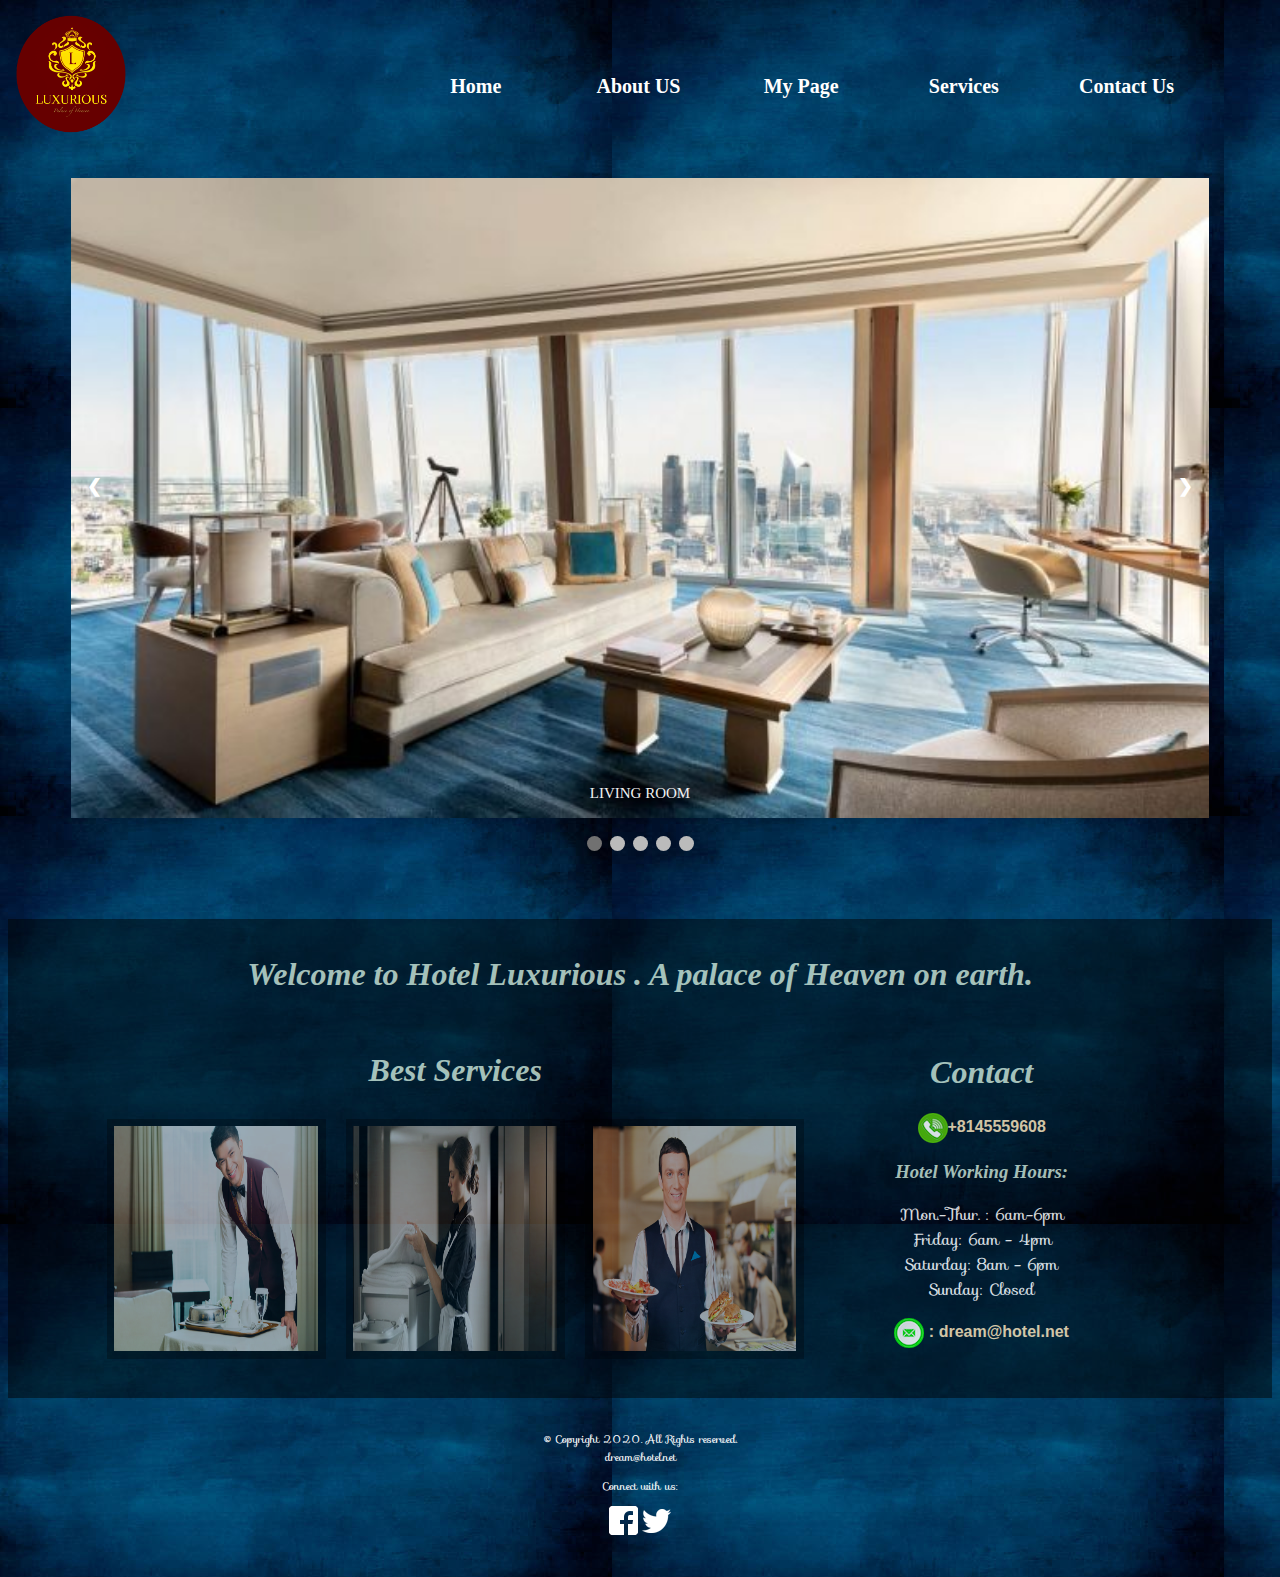
==== commit ac62dbdd: "font changes" ====
--- a/index.html
+++ b/index.html
@@ -5,8 +5,9 @@
 <head>
     <meta charset="UTF-8" />
     <meta name="viewport" content="width=device-width, initial-scale=1.0" />
-    <title>Fitness Club</title>
+    <title>Dream Hotel</title>
     <link rel="stylesheet" href="css/styles.css" />
+    <link rel="stylesheet" href="https://fonts.googleapis.com/css?family=Sofia">
 
 </head>
 
@@ -108,9 +109,9 @@
                     <figure>
                         <center>
                             <h1>Best Services</h1>
-                            <a href="classes.html "><img src="images/service1.jpg " alt="group fitness " class="only-tablet " /></a>
-                            <a href="nutrition.html "><img src="images/service2.jpg " alt="good nutrition " class="only-tablet " /></a>
-                            <a href="contact.html "><img src="images/services3.png " alt="sign up icon " class="only-tablet " /></a>
+                            <img src="images/service1.jpg " alt="group fitness " class="only-tablet " />
+                            <img src="images/service2.jpg " alt="good nutrition " class="only-tablet " />
+                            <img src="images/services3.png " alt="sign up icon " class="only-tablet " />
                         </center>
 
                     </figure>
--- a/css/styles.css
+++ b/css/styles.css
@@ -1,752 +1,739 @@
-           /* Adopting the mobile-first strategy */
-           /* styles for the Mobile Layout */
-           /* styles for the aside element  */
-           
-           aside {
-               font-style: italic;
-           }
-           /* styles for the body of the pages */
-           
-           body {
-               background-color: #1d1d1c;
-           }
-           /* styles for the id = container */
-           
-           #container {
-               width: 100%;
-               margin-left: auto;
-               margin-right: auto;
-           }
-           /* styles rules for copyright id */
-           
-           #copyright {
-               float: left;
-               margin-top: 2em;
-               width: 80%;
-           }
-           /* styles for the checkboxes .chkbx {
-          display: inline-block;
-      } */
-           /* styles for the desktop class */
-           
-           .desktop {
-               display: none;
-           }
-           
-           .div1 {
-               display: block;
-               margin: auto;
-               background-color: rgba(19, 21, 31, 0.767);
-           }
-           
-           .div2 {
-               width: 100%;
-               margin: auto;
-               background-color: rgba(19, 21, 31, 0.767);
-           }
-           /* styles for the equip class (e.g. images in the about page) */
-           
-           .equip {
-               display: none;
-           }
-           /* styles for the footer */
-           
-           footer {
-               font-size: 0.7em;
-               text-align: center;
-               margin-top: 2em;
-               color: #ffffff;
-               overflow: auto;
-           }
-           /* styles for the unordered list within form */
-           /*       
-      form ul {
-          list-style-type: none;
-      } */
-           /* styles for anchor tag inside footer */
-           
-           footer a {
-               color: #ffffff;
-               text-decoration: none;
-           }
-           
-           h3,
-           h1 {
-               color: #c1d9ca;
-           }
-           /* styles for the logo in the header div */
-           
-           header {
-               text-align: center;
-               background-image: url();
-           }
-           /* styles to have fluid images */
-           
-           img {
-               max-width: 100%;
-           }
-           /* tyle for intro class */
-           
-           .intro {
-               padding-left: 1em;
-               padding-right: 1em;
-               padding-top: 0.5em;
-               padding-bottom: 1em;
-               background-color: rgba(19, 52, 58, 0.575);
-               margin: auto;
-               border-radius: 5em 5em 5em 5em;
-           }
-           
-           .intro h1 {
-               color: wheat;
-           }
-           /* styles for the label element */
-           
-           label {
-               display: block;
-               margin-right: 1em;
-               padding-bottom: 0.2em;
-           }
-           
-           .login {
-               background-color: rgba(24, 102, 155, 0.425);
-               padding-bottom: 1em;
-           }
-           /* styles for the mobile class */
-           
-           .mobile {
-               display: inline;
-           }
-           /* styles for the main div containg the page information */
-           
-           main {
-               font-family: Verdana, Arial, sans-serif;
-               font-size: 1em;
-               margin-top: 0.5em;
-               padding: 1em;
-               border-radius: 2em 0 2em 0;
-               opacity: 0.85;
-               color: #ffffff;
-               background-color: #02020293;
-           }
-           /* styles for anchor tags inside main element */
-           
-           main a {
-               border-radius: 1em;
-               font-weight: bold;
-               padding: 0.5em;
-               text-decoration: none;
-               color: wheat;
-           }
-           /* styles for the nav bar containing the links */
-           
-           nav {
-               font-size: 1.25em;
-               font-weight: bold;
-               text-align: center;
-               margin-top: -1em;
-           }
-           /* styles specifies the padding and margins of the unordered list in nav */
-           
-           nav ul {
-               padding: 0;
-               margin-top: 0.5em;
-               margin-bottom: 0.5em;
-           }
-           /* styles for the li in nav */
-           
-           nav li {
-               background-color: #02020293;
-               border-radius: 2em;
-               margin: 0.3em;
-               padding: 0.4em;
-               list-style-type: none;
-           }
-           /* styles for the anchor tags that are in nav li */
-           
-           nav li a {
-               color: #ffffff;
-               text-decoration: none;
-           }
-           /* when the link is not visited */
-           
-           nav li a:link {
-               color: #ffffff;
-           }
-           /* when the link is visited */
-           
-           nav li a:visited {
-               color: #ccccff;
-           }
-           /* pseudo class when hoverin over link */
-           
-           nav li a:hover {
-               font-style: italic;
-               color: #9d9d93;
-           }
-           /* when the links are active */
-           
-           nav li a:active {
-               color: #6600cc;
-           }
-           
-           p {
-               color: white;
-           }
-           
-           .register {
-               margin-top: 2em;
-               padding-top: 2em;
-               background-color: rgba(94, 83, 34, 0.425);
-               /* text-align: left; */
-           }
-           /* styles for the social id */
-           
-           #social {
-               float: right;
-               width: 20%;
-           }
-           /* styles for the images in social id */
-           
-           #social img {
-               padding: 0.5em;
-           }
-           
-           #selectdata {
-               display: none;
-               width: 100%;
-           }
-           /* styles for the tablet class */
-           
-           .tablet {
-               display: none;
-           }
-           /* styles for input, textarea, select etc */
-           
-           textarea,
-           input,
-           select {
-               display: block;
-               margin-bottom: 1em;
-           }
-           /* styles for the video class  */
-           
-           .video {
-               display: none;
-           }
-           /* Media query for TABLET viewport target - minimum width: 480px -------------------------------------------*/
-           
-           @media only screen and (min-width: 688px) {
-               /* styles for the article elememnt */
-               article {
-                   background-color: #02020293;
-                   float: left;
-                   margin: 0.5%;
-                   padding: 0.5%;
-                   width: 31%;
-                   text-align: center;
-               }
-               /* styles for the images inside the articles' elements - nutrition page */
-               article img {
-                   border: solid 0.1em #1d1d1c;
-               }
-               article div {
-                   width: 90%;
+               /* Adopting the mobile-first strategy */
+               /* styles for the Mobile Layout */
+               /* styles for the aside element  */
+               
+               aside {
+                   font-style: italic;
+               }
+               /* styles for the body of the pages */
+               
+               body {
+                   background-color: #1d1d1c;
+               }
+               /* styles for the id = container */
+               
+               #container {
+                   width: 100%;
                    margin-left: auto;
                    margin-right: auto;
                }
-               /* styles for the paragraphs inside the main article element */
-               article p {
-                   color: #000000;
-                   margin-top: 2%;
-                   padding: 1%;
-                   text-align: left;
-               }
-               /* styles for the ul in the article element */
-               article ul {
-                   text-align: left;
-               }
-               /* styles for the aside element */
-               aside {
-                   background-color: #ffffff;
-                   border-radius: 0 5em 5em 5em;
-                   padding: 1.5em;
-                   box-shadow: 1em 1em 1em #4c4f4d;
-                   margin: 1em;
-               }
-               /* styles for the btn class */
-               .btn {
-                   margin-left: 12em;
-               }
-               /* styles for the table caaption */
-               caption {
-                   font-size: 1.5em;
-                   font-weight: bold;
-                   padding-bottom: 0.5em;
-               }
-               /* styles for the contact class */
-               .contact {
-                   background-color: transparent;
-                   color: #1d1d1c;
-                   text-decoration: underline;
-                   padding: 0;
-               }
-               /* styles for the description list terms */
-               dt {
-                   font-weight: bold;
-                   margin-top: 0.7em;
-               }
-               /* styles for desktop */
+               /* styles rules for copyright id */
+               
+               #copyright {
+                   float: left;
+                   margin-top: 2em;
+                   width: 80%;
+               }
+               /* styles for the desktop class */
+               
                .desktop {
+                   display: none;
+               }
+               
+               .div1 {
                    display: block;
-               }
-               .div1 {
-                   width: 50%;
+                   margin: auto;
                    background-color: rgba(19, 21, 31, 0.767);
-                   float: left;
-               }
+               }
+               
                .div2 {
-                   width: 50%;
+                   width: 100%;
+                   margin: auto;
                    background-color: rgba(19, 21, 31, 0.767);
-                   float: left;
-               }
-               .divselect form {
+               }
+               /* styles for the equip class (e.g. images in the about page) */
+               
+               .equip {
+                   display: none;
+               }
+               /* styles for the footer */
+               
+               footer {
+                   font-size: 0.7em;
                    text-align: center;
-               }
-               /* styles for equip class */
-               .equip {
+                   margin-top: 2em;
+                   color: #ffffff;
+                   overflow: auto;
+               }
+               
+               footer a {
+                   color: #ffffff;
+                   text-decoration: none;
+               }
+               
+               h3,
+               h1 {
+                   color: #c1d9ca;
+                   font-family: "Times New Roman", Times, serif;
+                   font-style: italic;
+               }
+               /* styles for the logo in the header div */
+               
+               header {
+                   text-align: center;
+                   background-image: url();
+               }
+               /* styles to have fluid images */
+               
+               img {
+                   max-width: 100%;
+               }
+               /* tyle for intro class */
+               
+               .intro {
+                   padding-left: 1em;
+                   padding-right: 1em;
+                   padding-top: 0.5em;
+                   padding-bottom: 1em;
+                   background-color: rgba(19, 52, 58, 0.575);
+                   margin: auto;
+                   border-radius: 5em 5em 5em 5em;
+               }
+               
+               .intro h1 {
+                   color: wheat;
+               }
+               /* styles for the label element */
+               
+               label {
                    display: block;
-                   float: left;
-                   margin-right: 1.5em;
-               }
-               /* styles for images that are in figure element */
-               figure img {
-                   background-color: #02020293;
-                   display: inline-block;
-                   height: 8em;
-                   width: 28%;
-                   margin: 1%;
-                   padding: 1%;
-               }
-               /* styles for main element with class flex display */
-               .flex-container {
-                   display: flex;
-               }
-               /* styles for anchor tags inside figure */
-               figure a {
-                   background-color: transparent;
-                   padding: 0;
-                   text-decoration: none;
-               }
-               /* styles for h1 element */
-               h1 {
-                   text-align: center;
-               }
-               /* styles for unordered list (class items) */
-               .items {
-                   display: none;
-                   clear: left;
-                   list-style-position: inside;
-                   /* margin-bottom: 5em; */
-               }
-               /* styles for the label */
-               label {
-                   float: left;
-                   padding-left: 0.5em;
-                   text-align: right;
-                   width: 10em;
-               }
+                   margin-right: 1em;
+                   padding-bottom: 0.2em;
+               }
+               
                .login {
                    background-color: rgba(24, 102, 155, 0.425);
-                   float: left;
-                   width: 40%;
-                   margin-left: 1%;
-                   margin-right: 1%;
-               }
-               /* styles for main */
+                   padding-bottom: 1em;
+               }
+               /* styles for the mobile class */
+               
+               .mobile {
+                   display: inline;
+               }
+               /* styles for the main div containg the page information */
+               
                main {
+                   font-family: Verdana, Arial, sans-serif;
+                   font-size: 1em;
+                   margin-top: 0.5em;
+                   padding: 1em;
+                   border-radius: 2em 0 2em 0;
+                   opacity: 0.85;
+                   color: #ffffff;
                    background-color: #02020293;
-                   clear: left;
-                   margin-top: 4em;
-                   border-radius: 0;
-                   overflow: auto;
-               }
-               /* styles for mobile class */
-               .mobile {
-                   display: none;
-               }
-               .mypage {
-                   display: flex;
-               }
+               }
+               /* styles for anchor tags inside main element */
+               
+               main a {
+                   border-radius: 1em;
+                   font-weight: bold;
+                   padding: 0.5em;
+                   text-decoration: none;
+                   color: wheat;
+               }
+               /* styles for the nav bar containing the links */
+               
                nav {
-                   padding-top: 0.5em;
-                   margin-bottom: 3em;
-               }
-               /* styles specifies horizontal dispay for navigation links */
+                   font-size: 1.25em;
+                   font-weight: bold;
+                   text-align: center;
+                   margin-top: -1em;
+               }
+               /* styles specifies the padding and margins of the unordered list in nav */
+               
+               nav ul {
+                   padding: 0;
+                   margin-top: 0.5em;
+                   margin-bottom: 0.5em;
+               }
+               /* styles for the li in nav */
+               
                nav li {
-                   display: block;
-                   float: left;
-                   width: 18%;
-                   margin-left: 1%;
-                   margin-right: 1%;
-                   padding-left: 0;
-                   padding-right: 0;
-                   white-space: nowrap;
-                   border-radius: 0;
-                   background-color: transparent;
-               }
-               .only-desktop {
-                   display: none;
-               }
-               .only-tablet {
-                   display: inline;
-               }
-               .register {
-                   margin-top: 0;
-                   padding-top: 1em;
-                   background-color: rgba(94, 83, 34, 0.425);
-                   float: left;
-                   width: 48%;
-                   margin-left: 1%;
-                   margin-right: 1%;
-                   padding-right: 2em;
-                   color: #c1d9ca;
-                   /* text-align: left; */
-               }
-               /* styles for the heading h1 in the section element */
-               section h1 {
-                   text-align: left;
-                   clear: left;
-               }
-               /* styles for the anchor element in the section element */
-               section a {
-                   background-color: transparent;
-                   color: #1d1d1c;
-                   font-weight: normal;
-                   padding: 0;
-                   text-decoration: underline;
-               }
-               #services img {
-                   height: 20%;
-               }
-               /* style for class tablet */
-               .tablet {
-                   display: inline;
-               }
-               /* styles for equipment titles (h1) */
-               .title-equip {
-                   clear: left;
-                   padding-top: 0.5em;
-               }
-               /* styles for the tablet class */
-               .tablet {
-                   display: block;
-                   /* margin-top: -3em; */
-                   margin-bottom: -1em;
-               }
-               /* styles for the table element */
-               table {
-                   border: 0.1em solid #000000;
-                   margin-left: auto;
-                   margin-right: auto;
-                   width: 100%;
-                   border-collapse: collapse;
-               }
-               /* styles for the th and tr */
-               th,
-               td {
                    background-color: #02020293;
-                   padding: 1em;
-               }
-               /* styles for the th */
-               th {
-                   background-color: #02020293;
+                   border-radius: 2em;
+                   margin: 0.3em;
+                   padding: 0.4em;
+                   list-style-type: none;
+               }
+               /* styles for the anchor tags that are in nav li */
+               
+               nav li a {
                    color: #ffffff;
-               }
-               /* styles for the video class */
-               .video {
-                   padding: 0.5em;
-                   padding-top: 2em;
-                   text-align: center;
-                   clear: left;
-               }
-               /* styles video tag */
-               video {
-                   border: 0.5em ridge #02020293;
-                   ;
-                   height: auto;
-                   max-width: 100%;
-               }
-           }
-           /* Media Query for desktop view port -----------------------------------------------------------*/
-           
-           @media only screen and (min-width: 999px) {
-               /* styles for the h2 element in the article - nutrition page */
-               article h2 {
-                   color: #000000;
-               }
-               /* styles for the paragraphs in article */
-               article p {
-                   color: #000000;
-               }
-               /* styles for body giving gradients */
-               body {
-                   background-color: #ffffff;
-               }
-               /* styles for the caption */
-               caption {
-                   color: #ffffff;
-               }
-               /* styles for the contact class */
-               .contact {
-                   color: #ffffff;
-               }
-               /* styles for the form element */
-               /* form {
-              padding: 1em;
-          } */
-               /* styles for the  paragraph in the form*/
-               /* form p {
-              color: #000000;
-          } */
-               /* styles for images in figure element */
-               figure img {
-                   height: 15em;
-                   opacity: 0.7;
-               }
-               /* styles to remove transparency on hover */
-               figure img:hover {
-                   opacity: 1;
-               }
-               /* styles for footer */
-               footer {
-                   margin-top: -0.2em;
-                   padding: 2em;
-                   /* overflow: auto; */
-               }
-               /* styles for h1 - giving white color */
-               h1 {
-                   color: #c1d9ca;
-               }
-               /* style for home-contact class */
-               .home-service {
-                   float: left;
-                   width: 70%;
-                   display: flex;
-               }
-               /* style for home-contact class */
-               .home-contact {
-                   float: right;
-                   width: 30%;
-                   display: flex;
-               }
-               /* styles for header */
-               header {
-                   text-align: left;
-                   background-color: transparent;
-               }
-               h3 {
-                   color: #c1d9ca;
-               }
-               /* styles for anchor tags inside main element */
-               main a {
-                   color: wheat;
-               }
-               /* styles for the main */
-               main {
-                   background-color: #02020293;
-               }
-               /* styles for paragraphs inside main */
-               main p {
-                   color: #ffffff;
-                   margin-left: auto;
-                   margin-right: auto;
-                   width: 90%;
-               }
-               /* styles for the h2 element in the main - contact page */
-               main h2 {
-                   color: #ffffff;
-               }
-               /* styles for nav */
-               nav {
-                   float: right;
-                   margin-top: -5em;
-                   margin-right: 3em;
-                   margin-bottom: 3;
-                   width: 65%;
-               }
-               /* styles for ul in nav for links */
-               nav ul {
-                   margin: 0;
-                   padding-left: 0.5%;
-                   padding-right: 0.5%;
-               }
-               /* styles for the list items in nav */
-               nav li {
-                   margin-left: 0;
-                   margin-right: 0;
-                   padding: 0;
-                   width: 20%;
-               }
-               /* styles for anchor tag inside nav li */
-               nav li a {
-                   display: inline-block;
-                   padding: 0.7em;
-               }
-               /* styles for pseudo-classes */
+                   text-decoration: none;
+               }
                /* when the link is not visited */
+               
                nav li a:link {
                    color: #ffffff;
                }
                /* when the link is visited */
+               
                nav li a:visited {
                    color: #ccccff;
                }
                /* pseudo class when hoverin over link */
+               
                nav li a:hover {
                    font-style: italic;
                    color: #9d9d93;
                }
                /* when the links are active */
+               
                nav li a:active {
                    color: #6600cc;
                }
-               .only-desktop {
-                   display: inline;
-               }
-               /* styles for section element */
-               section {
-                   color: #ffffff;
-                   margin-left: 1em;
-                   /* padding-bottom: em; */
-               }
-               /* styles for anchor element in section element */
-               section a {
-                   color: #ffffff;
-               }
-               /* styles for the paragraphs in the section element */
-               section p {
-                   margin-left: 0;
-               }
+               
+               p {
+                   color: white;
+                   font-family: "Sofia";
+               }
+               
+               .register {
+                   margin-top: 2em;
+                   padding-top: 2em;
+                   background-color: rgba(94, 83, 34, 0.425);
+               }
+               /* styles for the social id */
+               
+               #social {
+                   float: right;
+                   width: 20%;
+               }
+               /* styles for the images in social id */
+               
+               #social img {
+                   padding: 0.5em;
+               }
+               
+               #selectdata {
+                   display: none;
+                   width: 100%;
+               }
+               /* styles for the tablet class */
+               
                .tablet {
                    display: none;
                }
-               /* styles for the table  */
-               table {
-                   background-color: #ffffff;
-                   width: 85%;
-               }
-           }
-           /* ------------------------------------------------------------------------------------------------------------------ */
-           /* for crousel */
-           
-           * {
-               box-sizing: border-box
-           }
-           
-           .mySlides {
-               display: none
-           }
-           
-           img {
-               vertical-align: middle;
-           }
-           /* Slideshow container */
-           
-           .slideshow-container {
-               max-width: 90%;
-               position: relative;
-               margin: auto;
-           }
-           /* Next & previous buttons */
-           
-           .prev,
-           .next {
-               cursor: pointer;
-               position: absolute;
-               top: 50%;
-               width: auto;
-               padding: 16px;
-               margin-top: -22px;
-               color: white;
-               font-weight: bold;
-               font-size: 18px;
-               transition: 0.6s ease;
-               border-radius: 0 3px 3px 0;
-               user-select: none;
-           }
-           /* Position the "next button" to the right */
-           
-           .next {
-               right: 0;
-               border-radius: 3px 0 0 3px;
-           }
-           /* On hover, add a black background color with a little bit see-through */
-           
-           .prev:hover,
-           .next:hover {
-               background-color: rgba(0, 0, 0, 0.8);
-           }
-           /* Caption text */
-           
-           .text {
-               color: #f2f2f2;
-               font-size: 15px;
-               padding: 8px 12px;
-               position: absolute;
-               bottom: 8px;
-               width: 100%;
-               text-align: center;
-           }
-           /* The dots/bullets/indicators */
-           
-           .dot {
-               cursor: pointer;
-               height: 15px;
-               width: 15px;
-               margin: 0 2px;
-               background-color: #bbb;
-               border-radius: 50%;
-               display: inline-block;
-               transition: background-color 0.6s ease;
-           }
-           
-           .active,
-           .dot:hover {
-               background-color: #717171;
-           }
-           /* Fading animation */
-           
-           .fade {
-               -webkit-animation-name: fade;
-               -webkit-animation-duration: 1.5s;
-               animation-name: fade;
-               animation-duration: 1.5s;
-           }
-           
-           @-webkit-keyframes fade {
-               from {
-                   opacity: .4
-               }
-               to {
-                   opacity: 1
-               }
-           }
-           
-           @keyframes fade {
-               from {
-                   opacity: .4
-               }
-               to {
-                   opacity: 1
-               }
-           }
-           /* On smaller screens, decrease text size */
-           
-           @media only screen and (max-width: 300px) {
+               /* styles for input, textarea, select etc */
+               
+               textarea,
+               input,
+               select {
+                   display: block;
+                   margin-bottom: 1em;
+               }
+               /* styles for the video class  */
+               
+               .video {
+                   display: none;
+               }
+               /* Media query for TABLET viewport target - minimum width: 480px -------------------------------------------*/
+               
+               @media only screen and (min-width: 688px) {
+                   /* styles for the article elememnt */
+                   article {
+                       background-color: #02020293;
+                       float: left;
+                       margin: 0.5%;
+                       padding: 0.5%;
+                       width: 31%;
+                       text-align: center;
+                   }
+                   /* styles for the images inside the articles' elements - nutrition page */
+                   article img {
+                       border: solid 0.1em #1d1d1c;
+                   }
+                   article div {
+                       width: 90%;
+                       margin-left: auto;
+                       margin-right: auto;
+                   }
+                   /* styles for the paragraphs inside the main article element */
+                   article p {
+                       font-family: "Sofia";
+                       color: #000000;
+                       margin-top: 2%;
+                       padding: 1%;
+                       text-align: left;
+                   }
+                   /* styles for the ul in the article element */
+                   article ul {
+                       text-align: left;
+                   }
+                   /* styles for the aside element */
+                   aside {
+                       background-color: #ffffff;
+                       border-radius: 0 5em 5em 5em;
+                       padding: 1.5em;
+                       box-shadow: 1em 1em 1em #4c4f4d;
+                       margin: 1em;
+                   }
+                   /* styles for the btn class */
+                   .btn {
+                       margin-left: 12em;
+                   }
+                   /* styles for the table caaption */
+                   caption {
+                       font-size: 1.5em;
+                       font-weight: bold;
+                       padding-bottom: 0.5em;
+                   }
+                   /* styles for the contact class */
+                   .contact {
+                       background-color: transparent;
+                       color: #1d1d1c;
+                       text-decoration: underline;
+                       padding: 0;
+                   }
+                   /* styles for the description list terms */
+                   dt {
+                       font-weight: bold;
+                       margin-top: 0.7em;
+                   }
+                   /* styles for desktop */
+                   .desktop {
+                       display: block;
+                   }
+                   .div1 {
+                       width: 50%;
+                       background-color: rgba(19, 21, 31, 0.767);
+                       float: left;
+                   }
+                   .div2 {
+                       width: 50%;
+                       background-color: rgba(19, 21, 31, 0.767);
+                       float: left;
+                   }
+                   .divselect form {
+                       text-align: center;
+                   }
+                   /* styles for equip class */
+                   .equip {
+                       display: block;
+                       float: left;
+                       margin-right: 1.5em;
+                   }
+                   /* styles for images that are in figure element */
+                   figure img {
+                       background-color: #02020293;
+                       display: inline-block;
+                       height: 8em;
+                       width: 28%;
+                       margin: 1%;
+                       padding: 1%;
+                   }
+                   /* styles for main element with class flex display */
+                   .flex-container {
+                       display: flex;
+                   }
+                   /* styles for anchor tags inside figure */
+                   figure a {
+                       background-color: transparent;
+                       padding: 0;
+                       text-decoration: none;
+                   }
+                   /* styles for h1 element */
+                   h1 {
+                       text-align: center;
+                   }
+                   /* styles for unordered list (class items) */
+                   .items {
+                       display: none;
+                       clear: left;
+                       list-style-position: inside;
+                       /* margin-bottom: 5em; */
+                   }
+                   /* styles for the label */
+                   label {
+                       float: left;
+                       padding-left: 0.5em;
+                       text-align: right;
+                       width: 10em;
+                   }
+                   .login {
+                       background-color: rgba(24, 102, 155, 0.425);
+                       float: left;
+                       width: 40%;
+                       margin-left: 1%;
+                       margin-right: 1%;
+                   }
+                   /* styles for main */
+                   main {
+                       background-color: #02020293;
+                       clear: left;
+                       margin-top: 4em;
+                       border-radius: 0;
+                       overflow: auto;
+                   }
+                   /* styles for mobile class */
+                   .mobile {
+                       display: none;
+                   }
+                   .mypage {
+                       display: flex;
+                   }
+                   nav {
+                       padding-top: 0.5em;
+                       margin-bottom: 3em;
+                   }
+                   /* styles specifies horizontal dispay for navigation links */
+                   nav li {
+                       display: block;
+                       float: left;
+                       width: 18%;
+                       margin-left: 1%;
+                       margin-right: 1%;
+                       padding-left: 0;
+                       padding-right: 0;
+                       white-space: nowrap;
+                       border-radius: 0;
+                       background-color: transparent;
+                   }
+                   .only-desktop {
+                       display: none;
+                   }
+                   .only-tablet {
+                       display: inline;
+                   }
+                   .register {
+                       margin-top: 0;
+                       padding-top: 1em;
+                       background-color: rgba(94, 83, 34, 0.425);
+                       float: left;
+                       width: 48%;
+                       margin-left: 1%;
+                       margin-right: 1%;
+                       padding-right: 2em;
+                       color: #c1d9ca;
+                       /* text-align: left; */
+                   }
+                   /* styles for the heading h1 in the section element */
+                   section h1 {
+                       text-align: left;
+                       clear: left;
+                   }
+                   /* styles for the anchor element in the section element */
+                   section a {
+                       background-color: transparent;
+                       color: #1d1d1c;
+                       font-weight: normal;
+                       padding: 0;
+                       text-decoration: underline;
+                   }
+                   #services img {
+                       height: 20%;
+                   }
+                   /* style for class tablet */
+                   .tablet {
+                       display: inline;
+                   }
+                   /* styles for equipment titles (h1) */
+                   .title-equip {
+                       clear: left;
+                       padding-top: 0.5em;
+                   }
+                   /* styles for the tablet class */
+                   .tablet {
+                       display: block;
+                       /* margin-top: -3em; */
+                       margin-bottom: -1em;
+                   }
+                   /* styles for the table element */
+                   table {
+                       border: 0.1em solid #000000;
+                       margin-left: auto;
+                       margin-right: auto;
+                       width: 100%;
+                       border-collapse: collapse;
+                   }
+                   /* styles for the th and tr */
+                   th,
+                   td {
+                       background-color: #02020293;
+                       padding: 1em;
+                   }
+                   /* styles for the th */
+                   th {
+                       background-color: #02020293;
+                       color: #ffffff;
+                   }
+                   /* styles for the video class */
+                   .video {
+                       padding: 0.5em;
+                       padding-top: 2em;
+                       text-align: center;
+                       clear: left;
+                   }
+                   /* styles video tag */
+                   video {
+                       border: 0.5em ridge #02020293;
+                       ;
+                       height: auto;
+                       max-width: 100%;
+                   }
+               }
+               /* Media Query for desktop view port -----------------------------------------------------------*/
+               
+               @media only screen and (min-width: 999px) {
+                   /* styles for the h2 element in the article - nutrition page */
+                   article h2 {
+                       color: #000000;
+                   }
+                   /* styles for the paragraphs in article */
+                   article p {
+                       color: #000000;
+                       font-family: "Sofia";
+                   }
+                   /* styles for body giving gradients */
+                   body {
+                       background-color: #ffffff;
+                   }
+                   /* styles for the caption */
+                   caption {
+                       color: #ffffff;
+                   }
+                   /* styles for the contact class */
+                   .contact {
+                       color: #ffffff;
+                   }
+                   /* styles for images in figure element */
+                   figure img {
+                       height: 15em;
+                       opacity: 0.7;
+                   }
+                   /* styles to remove transparency on hover */
+                   figure img:hover {
+                       opacity: 1;
+                   }
+                   /* styles for footer */
+                   footer {
+                       margin-top: -0.2em;
+                       padding: 2em;
+                       /* overflow: auto; */
+                   }
+                   /* styles for h1 - giving white color */
+                   h1 {
+                       color: #c1d9ca;
+                   }
+                   /* style for home-contact class */
+                   .home-service {
+                       float: left;
+                       width: 70%;
+                       display: flex;
+                   }
+                   /* style for home-contact class */
+                   .home-contact {
+                       float: right;
+                       width: 30%;
+                       display: flex;
+                   }
+                   /* styles for header */
+                   header {
+                       text-align: left;
+                       background-color: transparent;
+                   }
+                   h3 {
+                       color: #c1d9ca;
+                   }
+                   /* styles for anchor tags inside main element */
+                   main a {
+                       color: wheat;
+                   }
+                   /* styles for the main */
+                   main {
+                       background-color: #02020293;
+                   }
+                   /* styles for paragraphs inside main */
+                   main p {
+                       color: #ffffff;
+                       font-family: "Sofia";
+                       margin-left: auto;
+                       margin-right: auto;
+                       width: 90%;
+                   }
+                   /* styles for the h2 element in the main - contact page */
+                   main h2 {
+                       color: #ffffff;
+                   }
+                   /* styles for nav */
+                   nav {
+                       float: right;
+                       margin-top: -5em;
+                       margin-right: 3em;
+                       margin-bottom: 3;
+                       width: 65%;
+                   }
+                   /* styles for ul in nav for links */
+                   nav ul {
+                       margin: 0;
+                       padding-left: 0.5%;
+                       padding-right: 0.5%;
+                   }
+                   /* styles for the list items in nav */
+                   nav li {
+                       margin-left: 0;
+                       margin-right: 0;
+                       padding: 0;
+                       width: 20%;
+                   }
+                   /* styles for anchor tag inside nav li */
+                   nav li a {
+                       display: inline-block;
+                       padding: 0.7em;
+                   }
+                   /* when the link is not visited */
+                   nav li a:link {
+                       color: #ffffff;
+                   }
+                   /* when the link is visited */
+                   nav li a:visited {
+                       color: #ccccff;
+                   }
+                   /* pseudo class when hoverin over link */
+                   nav li a:hover {
+                       font-style: italic;
+                       color: #9d9d93;
+                   }
+                   /* when the links are active */
+                   nav li a:active {
+                       color: #6600cc;
+                   }
+                   .only-desktop {
+                       display: inline;
+                   }
+                   /* styles for section element */
+                   section {
+                       color: #ffffff;
+                       margin-left: 1em;
+                       /* padding-bottom: em; */
+                   }
+                   /* styles for anchor element in section element */
+                   section a {
+                       color: #ffffff;
+                   }
+                   /* styles for the paragraphs in the section element */
+                   section p {
+                       margin-left: 0;
+                   }
+                   .tablet {
+                       display: none;
+                   }
+                   /* styles for the table  */
+                   table {
+                       background-color: #ffffff;
+                       width: 85%;
+                   }
+               }
+               /* ------------------------------------------------------------------------------------------------------------------ */
+               /* for crousel */
+               
+               * {
+                   box-sizing: border-box
+               }
+               
+               .mySlides {
+                   display: none
+               }
+               
+               img {
+                   vertical-align: middle;
+               }
+               /* Slideshow container */
+               
+               .slideshow-container {
+                   max-width: 90%;
+                   position: relative;
+                   margin: auto;
+               }
+               /* Next & previous buttons */
+               
                .prev,
-               .next,
+               .next {
+                   cursor: pointer;
+                   position: absolute;
+                   top: 50%;
+                   width: auto;
+                   padding: 16px;
+                   margin-top: -22px;
+                   color: white;
+                   font-weight: bold;
+                   font-size: 18px;
+                   transition: 0.6s ease;
+                   border-radius: 0 3px 3px 0;
+                   user-select: none;
+               }
+               /* Position the "next button" to the right */
+               
+               .next {
+                   right: 0;
+                   border-radius: 3px 0 0 3px;
+               }
+               /* On hover, add a black background color with a little bit see-through */
+               
+               .prev:hover,
+               .next:hover {
+                   background-color: rgba(0, 0, 0, 0.8);
+               }
+               /* Caption text */
+               
                .text {
-                   font-size: 11px
-               }
-           }+                   color: #f2f2f2;
+                   font-size: 15px;
+                   padding: 8px 12px;
+                   position: absolute;
+                   bottom: 8px;
+                   width: 100%;
+                   text-align: center;
+               }
+               /* The dots/bullets/indicators */
+               
+               .dot {
+                   cursor: pointer;
+                   height: 15px;
+                   width: 15px;
+                   margin: 0 2px;
+                   background-color: #bbb;
+                   border-radius: 50%;
+                   display: inline-block;
+                   transition: background-color 0.6s ease;
+               }
+               
+               .active,
+               .dot:hover {
+                   background-color: #717171;
+               }
+               /* Fading animation */
+               
+               .fade {
+                   -webkit-animation-name: fade;
+                   -webkit-animation-duration: 1.5s;
+                   animation-name: fade;
+                   animation-duration: 1.5s;
+               }
+               
+               @-webkit-keyframes fade {
+                   from {
+                       opacity: .4
+                   }
+                   to {
+                       opacity: 1
+                   }
+               }
+               
+               @keyframes fade {
+                   from {
+                       opacity: .4
+                   }
+                   to {
+                       opacity: 1
+                   }
+               }
+               /* On smaller screens, decrease text size */
+               
+               @media only screen and (max-width: 300px) {
+                   .prev,
+                   .next,
+                   .text {
+                       font-size: 11px
+                   }
+               }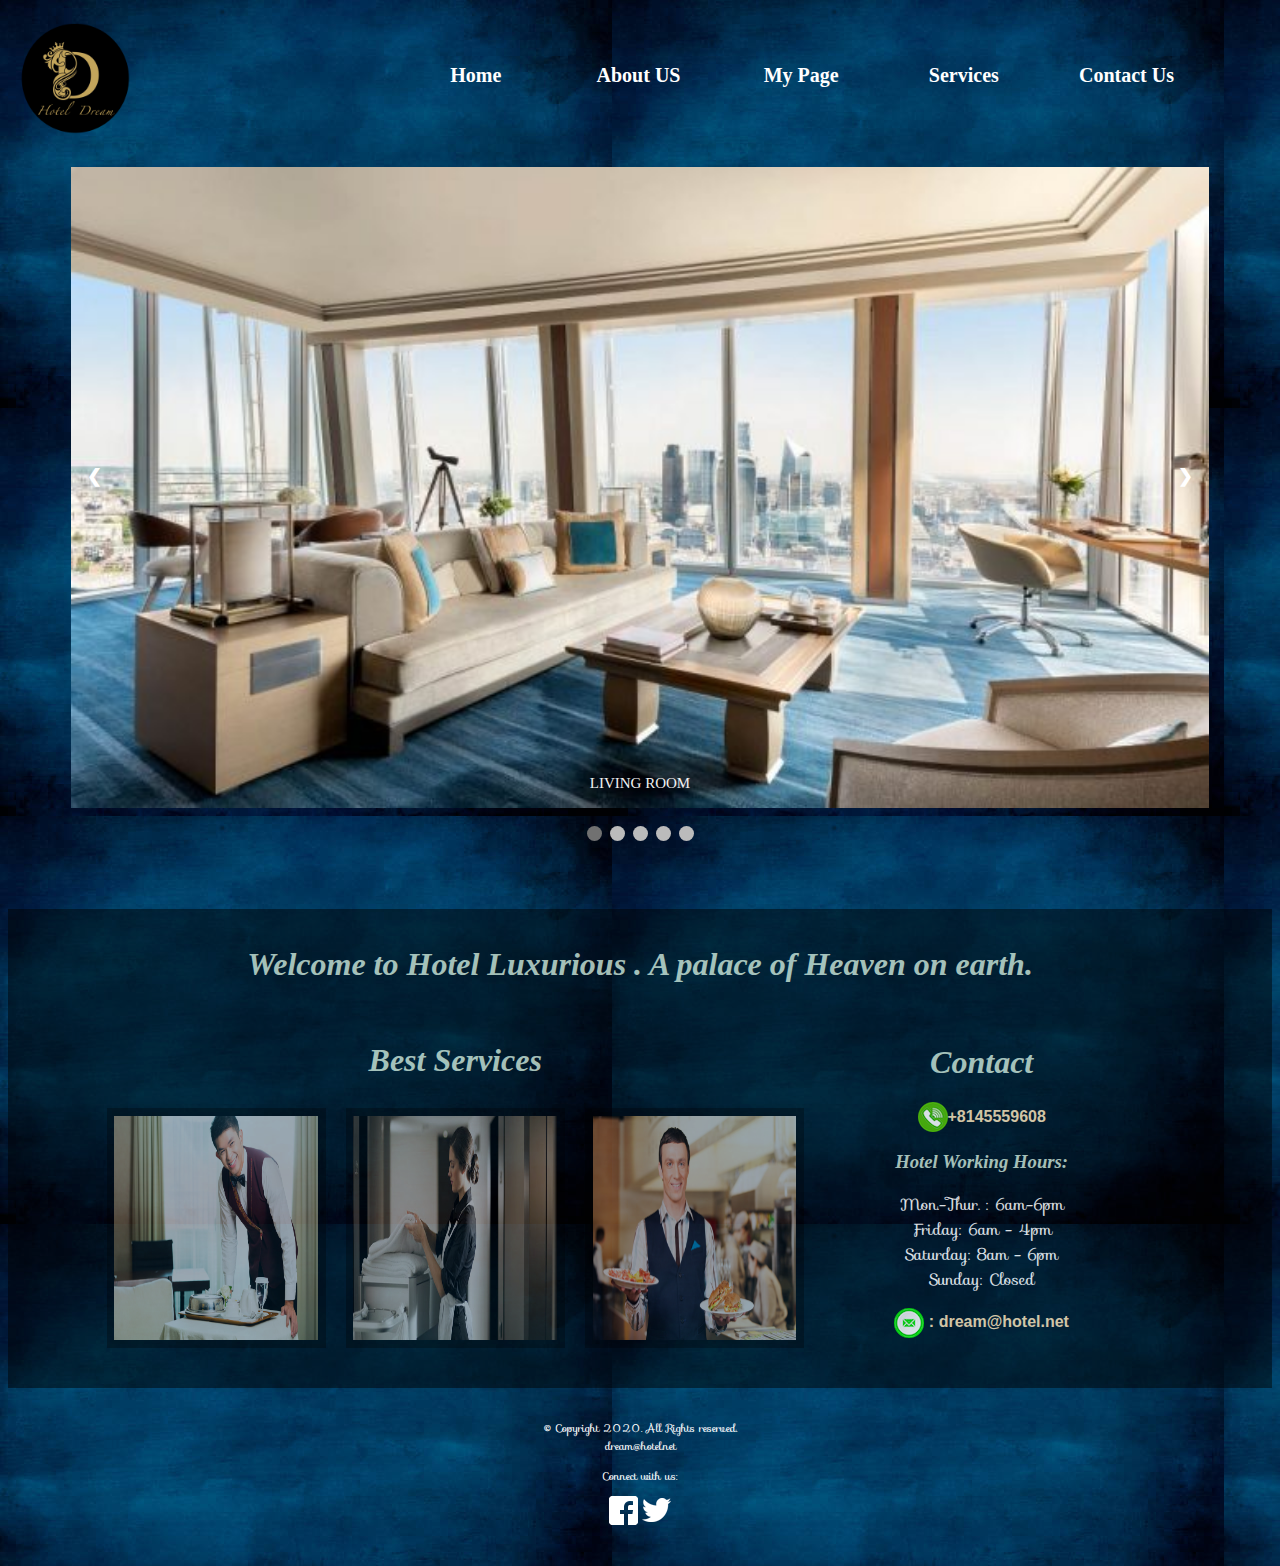
==== commit 408fca42: "logo updated" ====
--- a/index.html
+++ b/index.html
@@ -14,8 +14,8 @@
 <body background="images/background1.jpg">
     <div id="container">
         <!-- this area is for the logo -->
-        <header>
-            <a href="index.html"><img src="images/logohotel.png" height="10%" width="10%" alt="Hotel logo" title="hotel Logo" /></a>
+       <header>
+            <a href="index.html"><img src="images/dreamlogo.png" height="10%" width="10%" alt="Hotel logo" title="hotel Logo" /></a>
         </header>
         <!-- this area is for the hyperlinks to other pages -->
         <nav>
@@ -195,4 +195,4 @@
     </script>
 </body>
 
-</html>+</html>
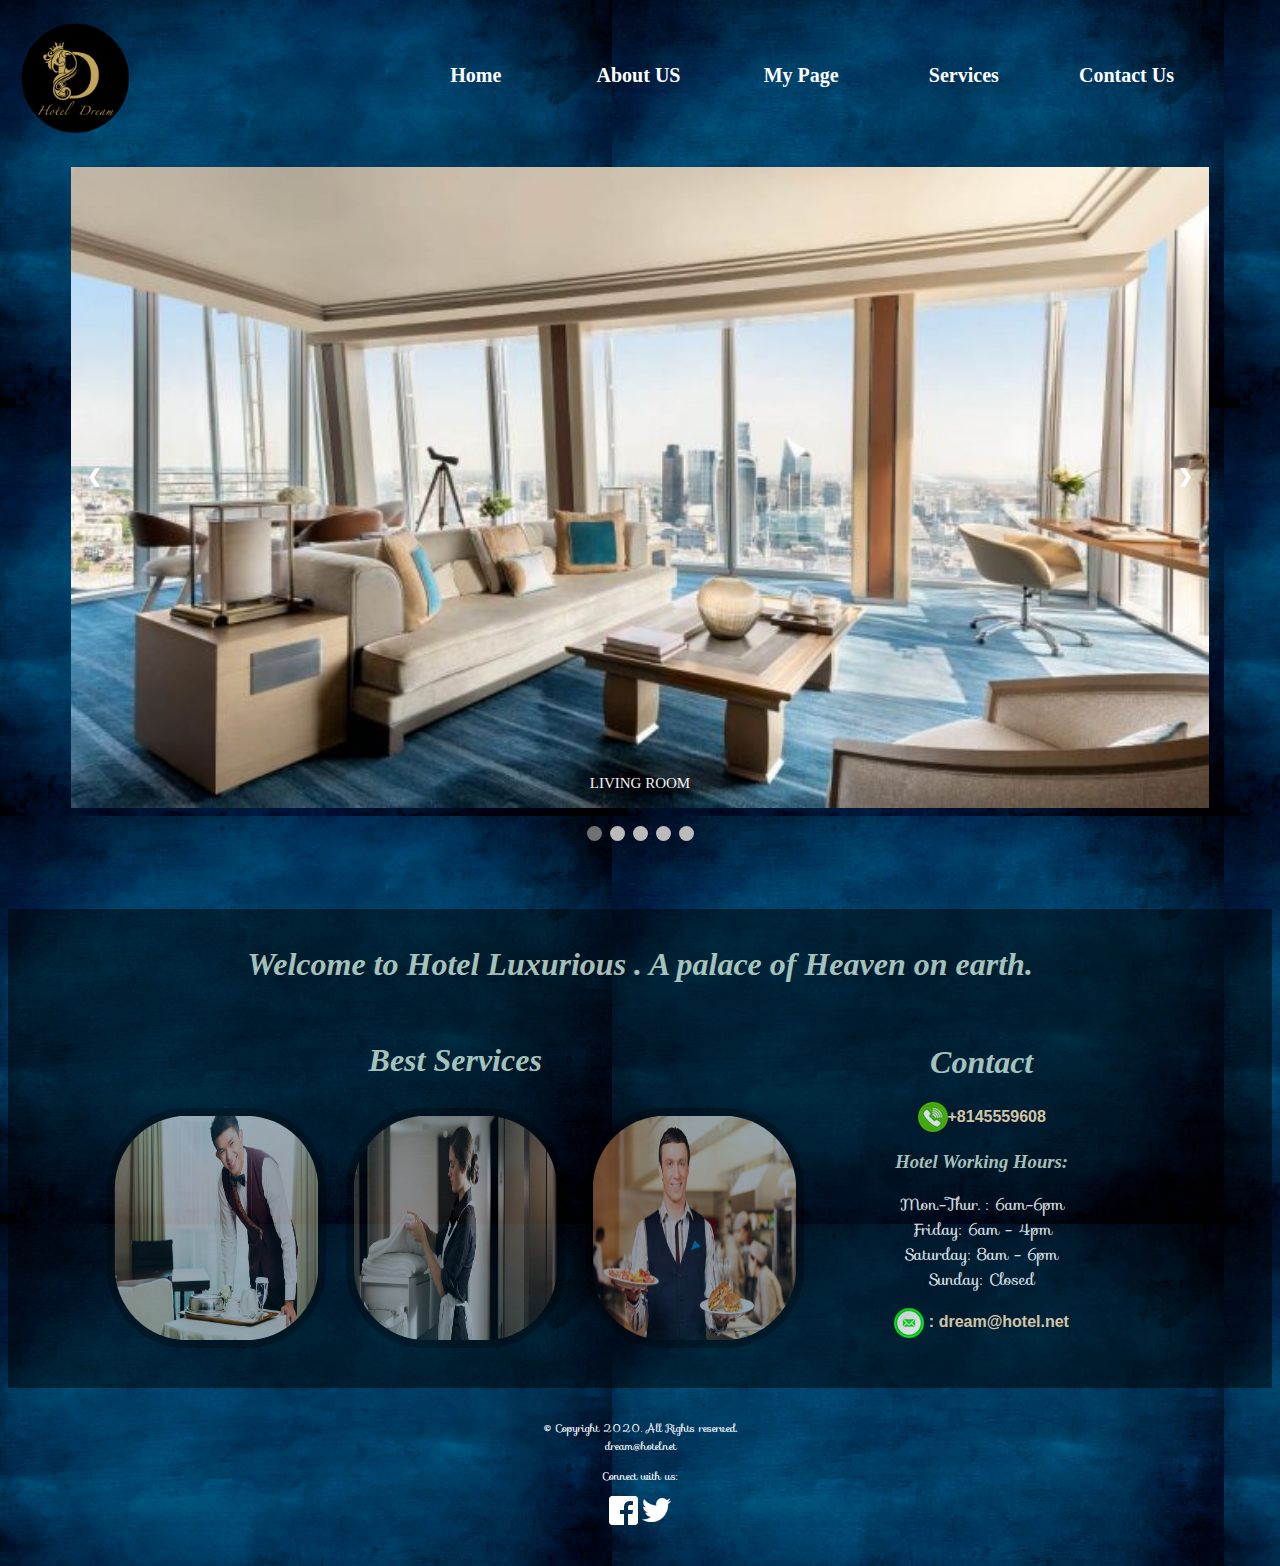
==== commit 0c60d01e: "image style" ====
--- a/index.html
+++ b/index.html
@@ -14,7 +14,7 @@
 <body background="images/background1.jpg">
     <div id="container">
         <!-- this area is for the logo -->
-       <header>
+        <header>
             <a href="index.html"><img src="images/dreamlogo.png" height="10%" width="10%" alt="Hotel logo" title="hotel Logo" /></a>
         </header>
         <!-- this area is for the hyperlinks to other pages -->
@@ -109,9 +109,9 @@
                     <figure>
                         <center>
                             <h1>Best Services</h1>
-                            <img src="images/service1.jpg " alt="group fitness " class="only-tablet " />
-                            <img src="images/service2.jpg " alt="good nutrition " class="only-tablet " />
-                            <img src="images/services3.png " alt="sign up icon " class="only-tablet " />
+                            <img src="images/service1.jpg " alt="group fitness " class="only-tablet " id="position" />
+                            <img src="images/service2.jpg " alt="good nutrition " class="only-tablet " id="position" />
+                            <img src="images/services3.png " alt="sign up icon " class="only-tablet " id="position" />
                         </center>
 
                     </figure>
@@ -195,4 +195,4 @@
     </script>
 </body>
 
-</html>
+</html>--- a/css/styles.css
+++ b/css/styles.css
@@ -45,6 +45,7 @@
                
                .equip {
                    display: none;
+                   border-radius: 100%;
                }
                /* styles for the footer */
                
@@ -600,6 +601,9 @@
                    }
                    .only-desktop {
                        display: inline;
+                   }
+                   #position {
+                       border-radius: 5em 5em 5em 5em;
                    }
                    /* styles for section element */
                    section {
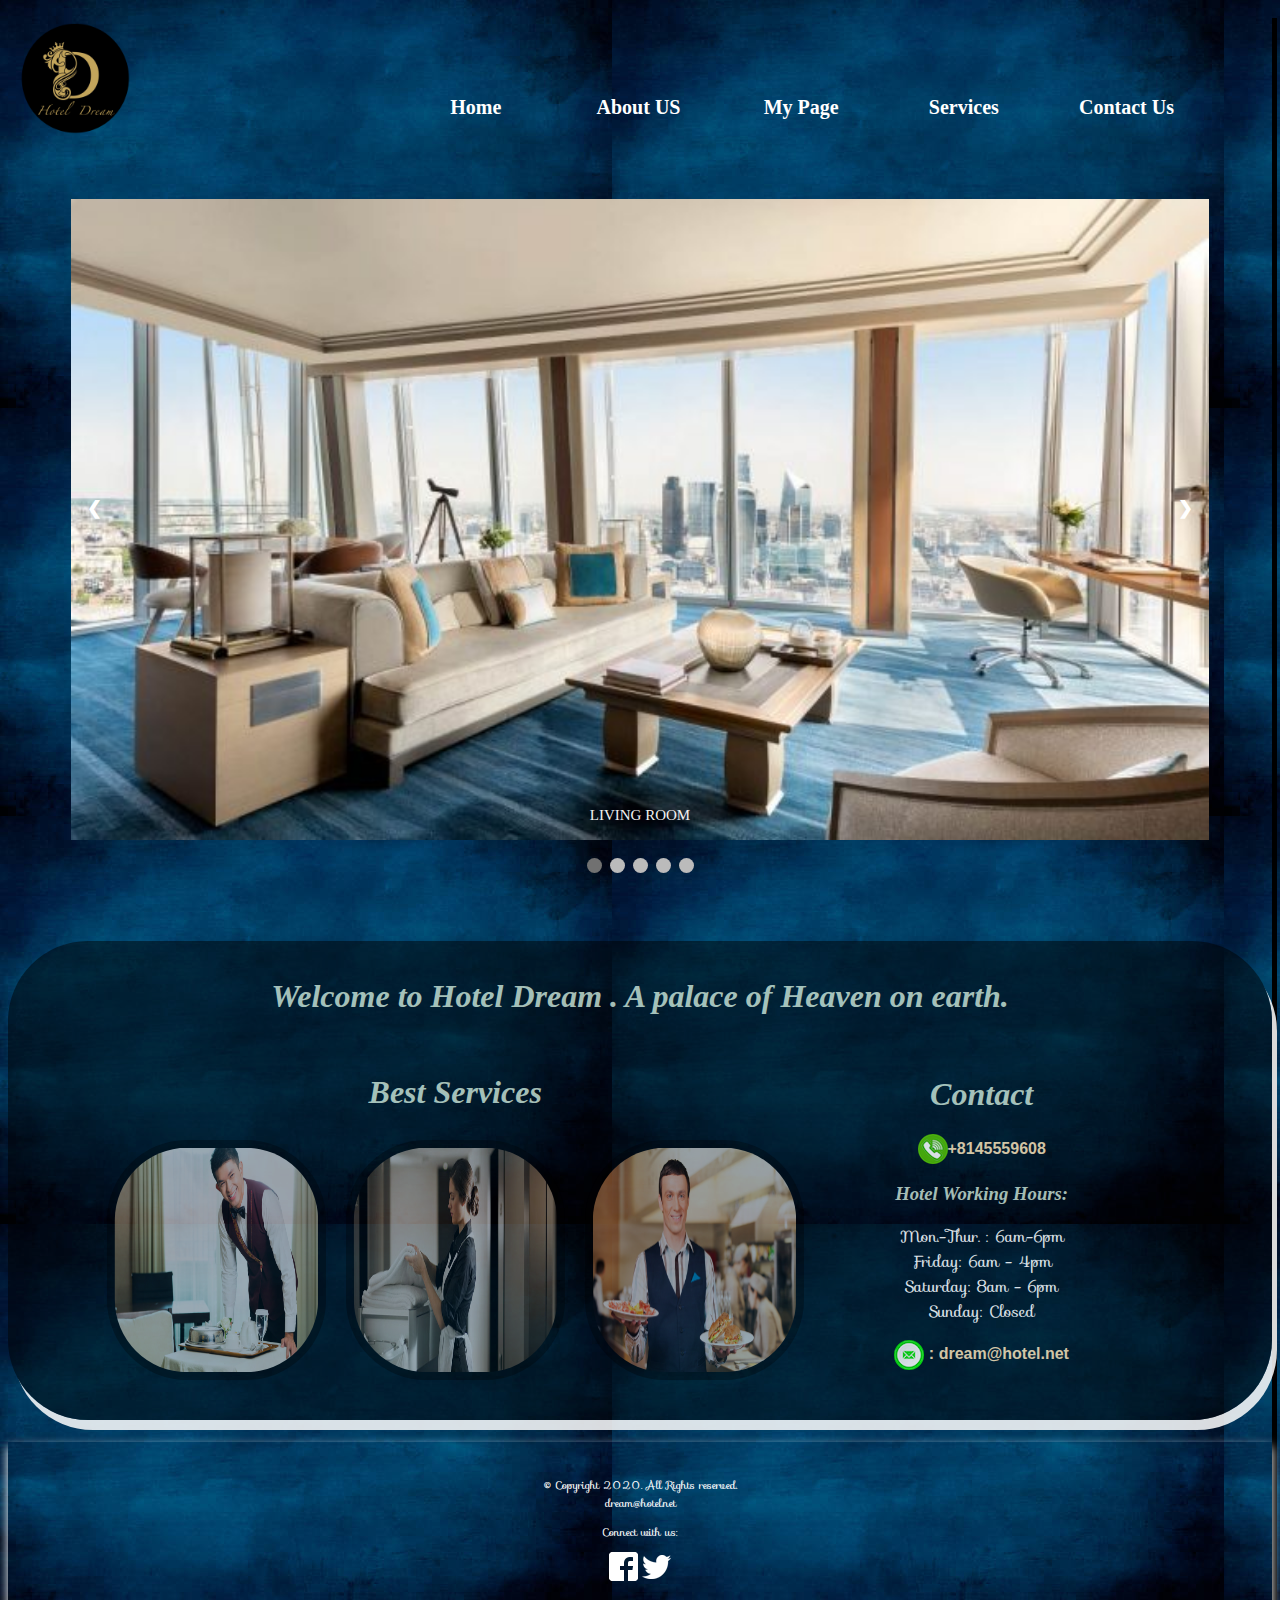
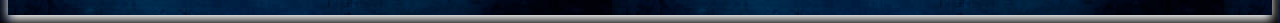
==== commit 60f33362: "name updated" ====
--- a/index.html
+++ b/index.html
@@ -86,7 +86,7 @@
         <main>
             <center>
                 <h1>
-                    Welcome to Hotel Luxurious . A palace of Heaven on earth.
+                    Welcome to Hotel Dream . A palace of Heaven on earth.
                 </h1>
             </center>
             <!-- div for the mobile view port -->
@@ -195,4 +195,4 @@
     </script>
 </body>
 
-</html>+</html>
--- a/css/styles.css
+++ b/css/styles.css
@@ -55,6 +55,7 @@
                    margin-top: 2em;
                    color: #ffffff;
                    overflow: auto;
+                   box-shadow: 0px 5px 10px 0px;
                }
                
                footer a {
@@ -73,6 +74,7 @@
                header {
                    text-align: center;
                    background-image: url();
+                   margin-bottom: 2em;
                }
                /* styles to have fluid images */
                
@@ -89,6 +91,7 @@
                    background-color: rgba(19, 52, 58, 0.575);
                    margin: auto;
                    border-radius: 5em 5em 5em 5em;
+                   box-shadow: 5px 10px;
                }
                
                .intro h1 {
@@ -118,10 +121,11 @@
                    font-size: 1em;
                    margin-top: 0.5em;
                    padding: 1em;
-                   border-radius: 2em 0 2em 0;
+                   border-radius: 5em 5em 5em 5em;
                    opacity: 0.85;
                    color: #ffffff;
                    background-color: #02020293;
+                   box-shadow: 5px 10px;
                }
                /* styles for anchor tags inside main element */
                
@@ -268,6 +272,10 @@
                        padding: 1.5em;
                        box-shadow: 1em 1em 1em #4c4f4d;
                        margin: 1em;
+                   }
+                   /* style for body */
+                   body {
+                       box-shadow: 5px 10px;
                    }
                    /* styles for the btn class */
                    .btn {
@@ -363,8 +371,9 @@
                        background-color: #02020293;
                        clear: left;
                        margin-top: 4em;
-                       border-radius: 0;
+                       border-radius: 5em 5em 5em 5em;
                        overflow: auto;
+                       box-shadow: 5px 10px;
                    }
                    /* styles for mobile class */
                    .mobile {
@@ -508,7 +517,7 @@
                    }
                    /* styles for footer */
                    footer {
-                       margin-top: -0.2em;
+                       margin-top: 2em;
                        padding: 2em;
                        /* overflow: auto; */
                    }
